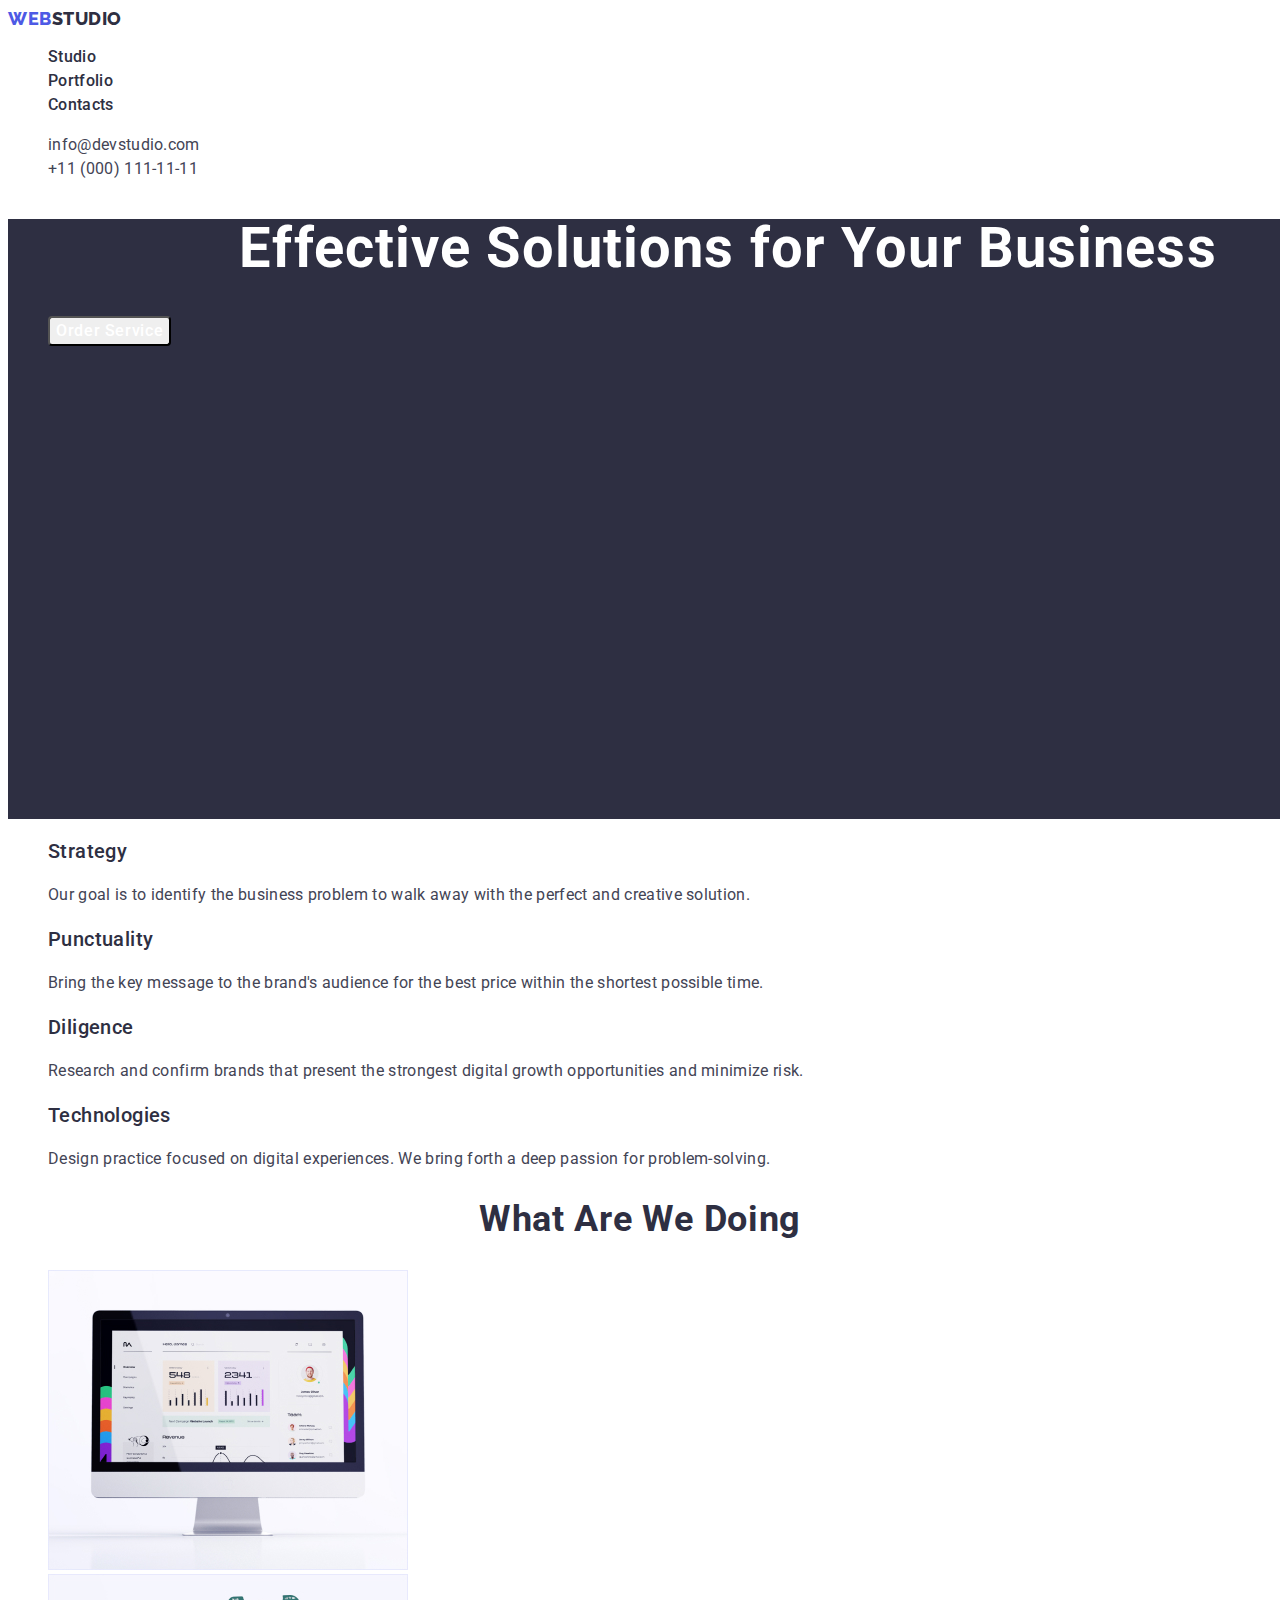
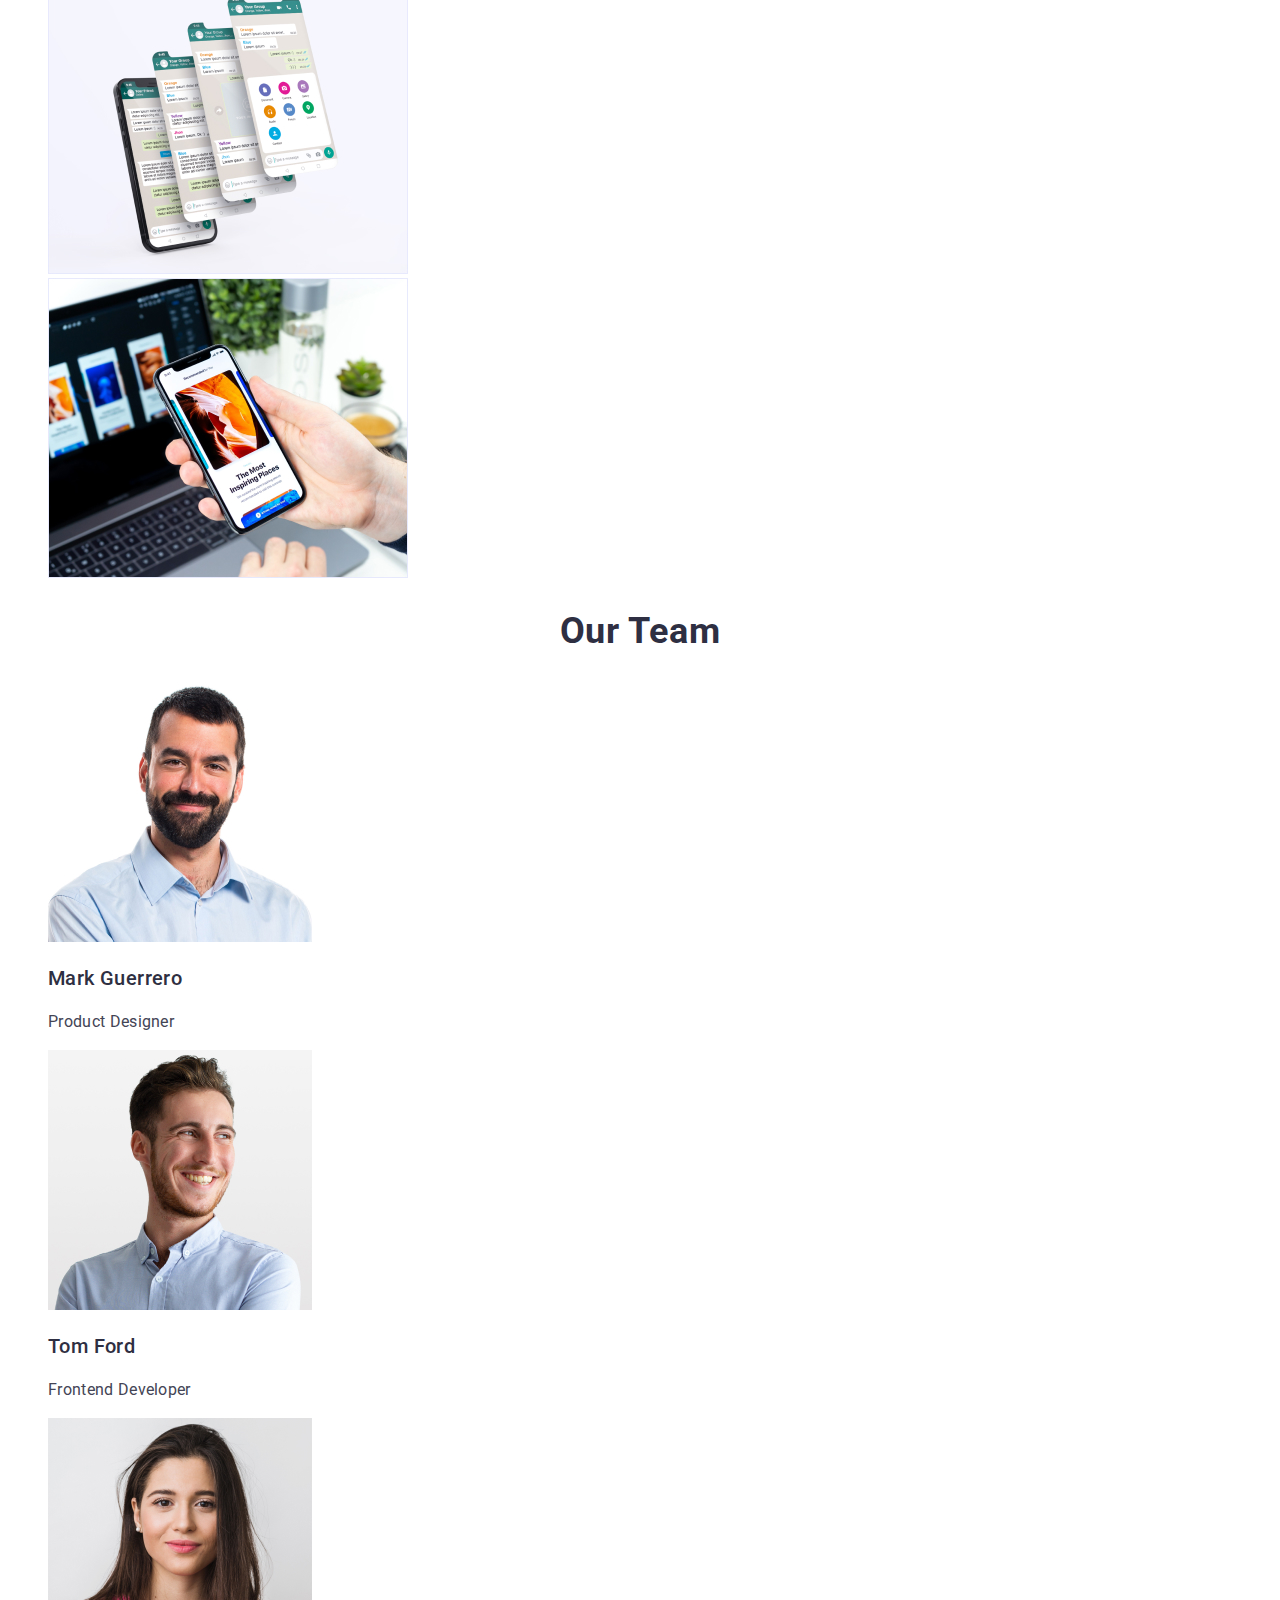
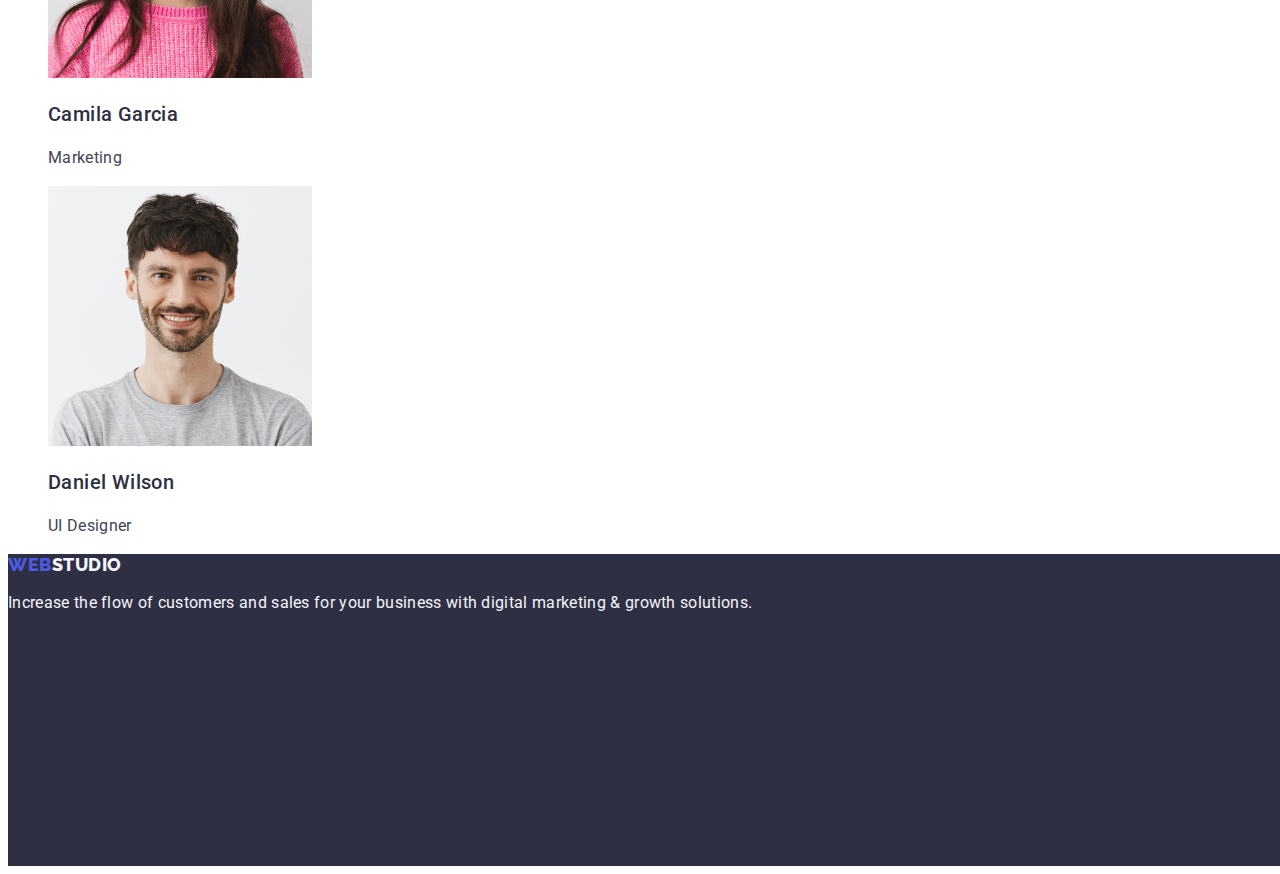
==== index.html @ ba517b58 "fix10" ====
<!DOCTYPE html>
<html lang="en">
  <head>
    <meta charset="UTF-8" />
    <meta http-equiv="X-UA-Compatible" content="IE=edge" />
    <meta name="viewport" content="width=device-width, initial-scale=1.0" />
    <title>Document</title>
    <link rel="preconnect" href="https://fonts.googleapis.com">
    <link rel="preconnect" href="https://fonts.gstatic.com" crossorigin>
    <link href="https://fonts.googleapis.com/css2?family=Raleway:wght@800&family=Roboto:wght@400;500;700;900&display=swap" rel="stylesheet">
    <link rel="stylesheet" href="./css/styles.css">
  </head>
  <body>
    <header class="page-header">
      <nav>
        <a href="./index.html" class="logo link">
          Web<span class="text-logo-header">Studio</span>
        </a>
        <ul class="site-nav list">
          <li><a href="./index.html" class="link">Studio</a></li>
          <li><a href="./portfolio.html" class="link">Portfolio</a></li>
          <li><a href="" class="link">Contacts</a></li>
        </ul>
      </nav>
      <address class="navigation-nav">
        <ul class="list">
          <li>
            <a href="mailto:info@devstudio.com" class="link"
              >info@devstudio.com</a
            >
          </li>
          <li>
            <a class="link" href="tel:+110001111111">+11 (000) 111-11-11</a>
          </li>
        </ul>
      </address>
    </header>
    <main class="subtitles">
      <section  class="hero background-hero-title">
        <h1 class="hero-title">Effective Solutions for Your Business</h1>
        <ul> <li class="list"><button class="button button-text button:hover" type="button"  >Order Service</button></li></ul>
      </section>
      <section class="applications">
        <h2 hidden>Header</h2>
        <ul class="text-paragraph list"><li>
        <h3 class="subtitles">Strategy</h3>
            <p class="text-paragraph">
              Our goal is to identify the business problem to walk away with the
              perfect and creative solution.
            </p>
          </li>
          <li>
        <h3 class="subtitles">Punctuality</h3>
            <p class="text-paragraph">
              Bring the key message to the brand's audience for the best price
              within the shortest possible time.
            </p>
          </li>
        <li>
        <h3 class="subtitles">Diligence</h3>
            <p class="text-paragraph">
              Research and confirm brands that present the strongest digital
              growth opportunities and minimize risk.
            </p>
          </li>
          <li>
        <h3 class="subtitles">Technologies</h3>
            <p class="text-paragraph">
              Design practice focused on digital experiences. We bring forth a
              deep passion for problem-solving.
            </p>
          </li>
        </ul>
      </section>
      <section class="work">
        <h2 class="work-title">What are we doing</h2>
        <ul class="list">
          <li>
            <img 
              src="./images/index/img1.jpg"
              alt="computer monitor"
              width="360"
              height="300"
            />
          </li>
          <li>
            <img src="./images/index/img2.jpg" alt="phone" width="360" height="300" />
          </li>
          <li>
            <img
              src="./images/index/img3.jpg"
              alt="interaction of the phone with the computer"
              width="360"
              height="300"
            />
          </li>
        </ul>
      </section>
      <section class="time">
        <h2 class="time-title">Our Team</h2>
        <ul class="list">
          <li>
            <img src="./images/index/img4.jpg" alt="Mark Guerrero" width="264" height="260" />
            <h3 class="subtitles">Mark Guerrero</h3>
            <p class="text-paragraph">Product Designer</p>
          </li>
          <li>
            <img src="./images/index/img5.jpg" alt="Tom Ford" width="264" height="260" />
            <h3 class="subtitles">Tom Ford</h3>
            <p class="text-paragraph">Frontend Developer</p>
          </li>
          <li>
            <img src="./images/index/img6.jpg" alt="Camila Garcia" width="264" height="260" />
            <h3 class="subtitles">Camila Garcia</h3>
            <p class="text-paragraph" >Marketing</p>
          </li>
          <li>
            <img src="./images/index/img7.jpg" alt="Daniel Wilson" width="264" height="260" />
            <h3 class="subtitles">Daniel Wilson</h3>
            <p class="text-paragraph">UI Designer</p>
          </li>
        </ul>
      </section>
    </main>
    <footer class="text-footer background-footer">
      <a href="./index.html" class="logo link">
        Web<span  class="text-logo-footer">Studio</span>
      </a>
          <p class="text-paragraph" >
            Increase the flow of customers and
            sales for your business with digital
            marketing & growth solutions.
          </p>
    </footer>
  </body>
</html>
---- css/styles.css ----
:root {
  --color-NAVYBLU: #2e2f42;
  --color-IRIS: #4d5ae5;
  --color-SLATE: #434455;
  --color-Cloud: #f4f4fd;
  --color-WHITE: #ffffff;
  --color-OCEAN: #404bbf;
  --color-background: #ffffff;
  --color-background-hero: #2e2f42;
}
body {
  font-family: "Roboto", sans-serif;
  color: var(--color-SLATE);
  background-color: var(--color-background);
}
.list {
  list-style: none;
}
/*Шапка сайту*/

.logo {
  text-decoration: none;
  color: var(--color-IRIS);
  font-family: "Raleway", sans-serif;
  font-style: normal;
  font-weight: 800;
  font-size: 18px;
  line-height: 1.17;
  letter-spacing: 0.03em;
  text-transform: uppercase;
}
.text-logo-header {
  color: var(--color-NAVYBLU);
}
.site-nav .link {
  text-decoration: none;
  color: var(--color-NAVYBLU);
  font-style: normal;
  font-weight: 500;
  font-size: 16px;
  line-height: 1.5;
  letter-spacing: 0.02em;
}
.link {
  text-decoration: none;
  font-style: normal;
}
.site-nav .link:hover,
.site-nav .link:focus {
  color: var(--color-OCEAN);
  text-decoration: none;
  font-style: normal;
}

.navigation-nav .link {
  text-decoration: none;
  font-style: normal;
  color: var(--color-SLATE);
  font-weight: 400;
  font-size: 16px;
  line-height: 1.5;
  letter-spacing: 0.02em;

}
.navigation-nav .link:hover,
.navigation-nav .link:focus {
  color: var(--color-OCEAN);
  text-decoration: none;
  font-style: normal;
}

/*Секції*/
.hero-title {
  text-align: center;
  font-style: normal;
  font-weight: 700;
  font-size: 56px;
  line-height: 1.07;
  color: var(--color-WHITE);
  letter-spacing: 0.02em;
}
.background-hero-title {
  background-color: var(--color-background-hero);
  width: 1440px;
  height: 600px;
  left: 162px;
  top: 98px;
}
.button {
  font-family: "Roboto", sans-serif;
  font-weight: 500;
  font-size: 16px;
  line-height: 1.5;
  letter-spacing: 0.04em;
  cursor: var(--color-WHITE);
  border-radius: 4px;
  cursor: pointer;
  
}
.button:hover {
  background-color: var(--color-OCEAN);
}

.button-text {
  font-style: normal;
  font-weight: 500;
  font-size: 16px;
  line-height: 1.5;
  color: var(--color-WHITE);
  letter-spacing: 0.04em;
}
.button-pageone {
  font-family: "Roboto", sans-serif;
  background-color: var(--color-Cloud);
  border-radius: 4px;
  cursor: pointer;
}
.button-pageone1 {
  background-color: var(--color-Cloud);
  border-radius: 4px;
  width: 69px;
  height: 48px;
  letter-spacing: 0.04em;
}
.button-pageone2 {
  background-color: var(--color-Cloud);
  border-radius: 4px;
  width: 116px;
  height: 48px;
  letter-spacing: 0.04em;
}
.button-pageone3 {
  background-color: var(--color-Cloud);
  border-radius: 4px;
  width: 78px;
  height: 48px;
  letter-spacing: 0.04em;
}
.button-pageone4 {
  background-color: var(--color-Cloud);
  border-radius: 4px;
  width: 101px;
  height: 48px;
  letter-spacing: 0.04em;
}
.button-pageone5 {
  background-color: var(--color-Cloud);
  border-radius: 4px;
  width: 126px;
  height: 48px;
  letter-spacing: 0.04em;
}

.button-text-pageone {
  font-style: normal;
  font-weight: 500;
  font-size: 16px;
  line-height: 1.5;
  color: var(--color-IRIS);
}
.button-text-pageone:hover {
  color: var(--color-WHITE);
}
.button-pageone:hover {
  background-color: var(--color-OCEAN);
}
.work-title,
.time-title {
  font-style: normal;
  font-weight: 700;
  font-size: 36px;
  line-height: 1.11;
  color: var(--color-NAVYBLU);
  letter-spacing: 0.02em;
  text-transform: capitalize;
  text-align: center;
}

.title {
  font-weight: 500;
  font-size: 20px;
  line-height: 1.2;
  letter-spacing: 0.02em;
  color: var(--color-NAVYBLU);
}
.subtitles h3 {
  font-style: normal;
  font-weight: 500;
  font-size: 20px;
  line-height: 1.2;
  color: var(--color-NAVYBLU);
  letter-spacing: 0.02em;
}
.text-paragraph {
  font-style: normal;
  font-weight: 400;
  font-size: 16px;
  line-height: 1.5;
  color: var(--color-SLATE);
  letter-spacing: 0.02em;
}
/*footer*/
.text-footer p {
  font-style: normal;
  font-weight: 400;
  font-size: 16px;
  line-height: 1.5;
  color: var(--color-Cloud);
}
.background-footer {
  width: 1440px;
  height: 312px;
  left: 0px;
  top: 2280px;
  background-color: var(--color-background-hero);
}
.text-logo-footer {
  color: var(--color-Cloud);
}
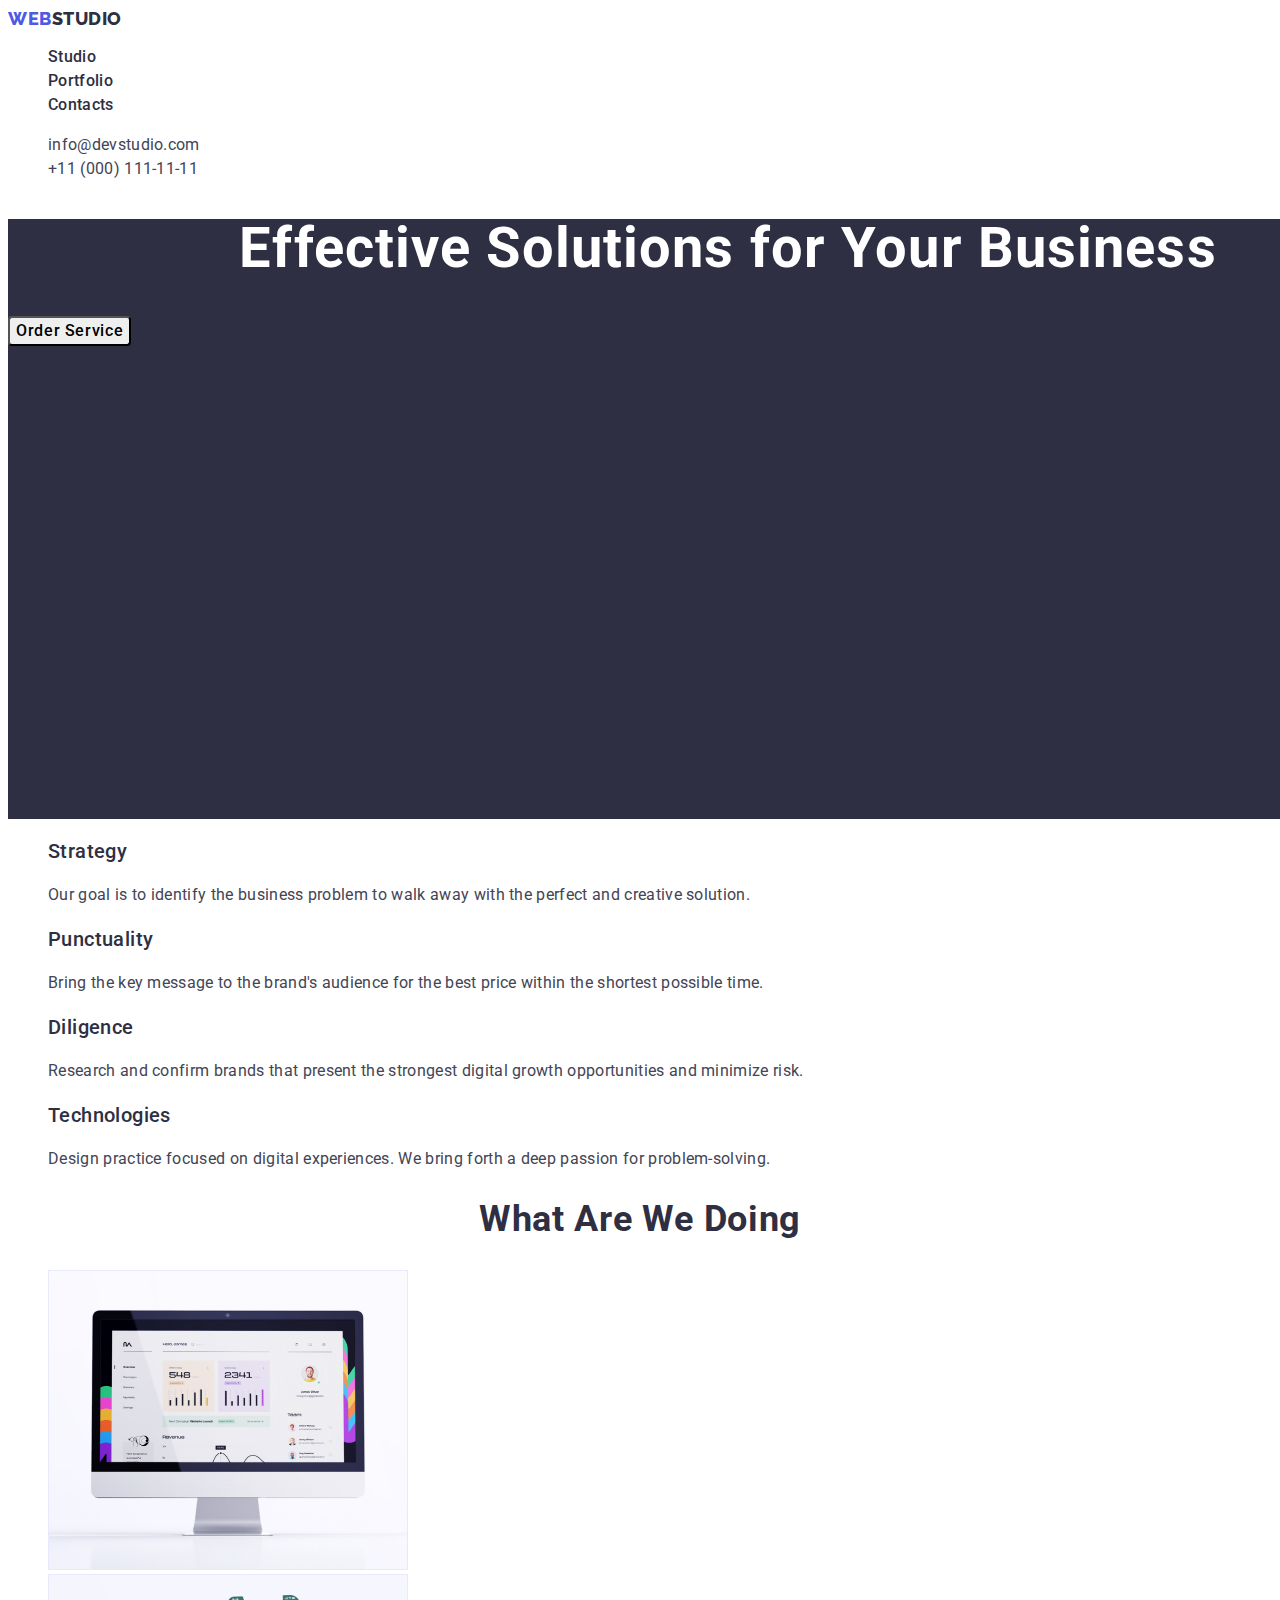
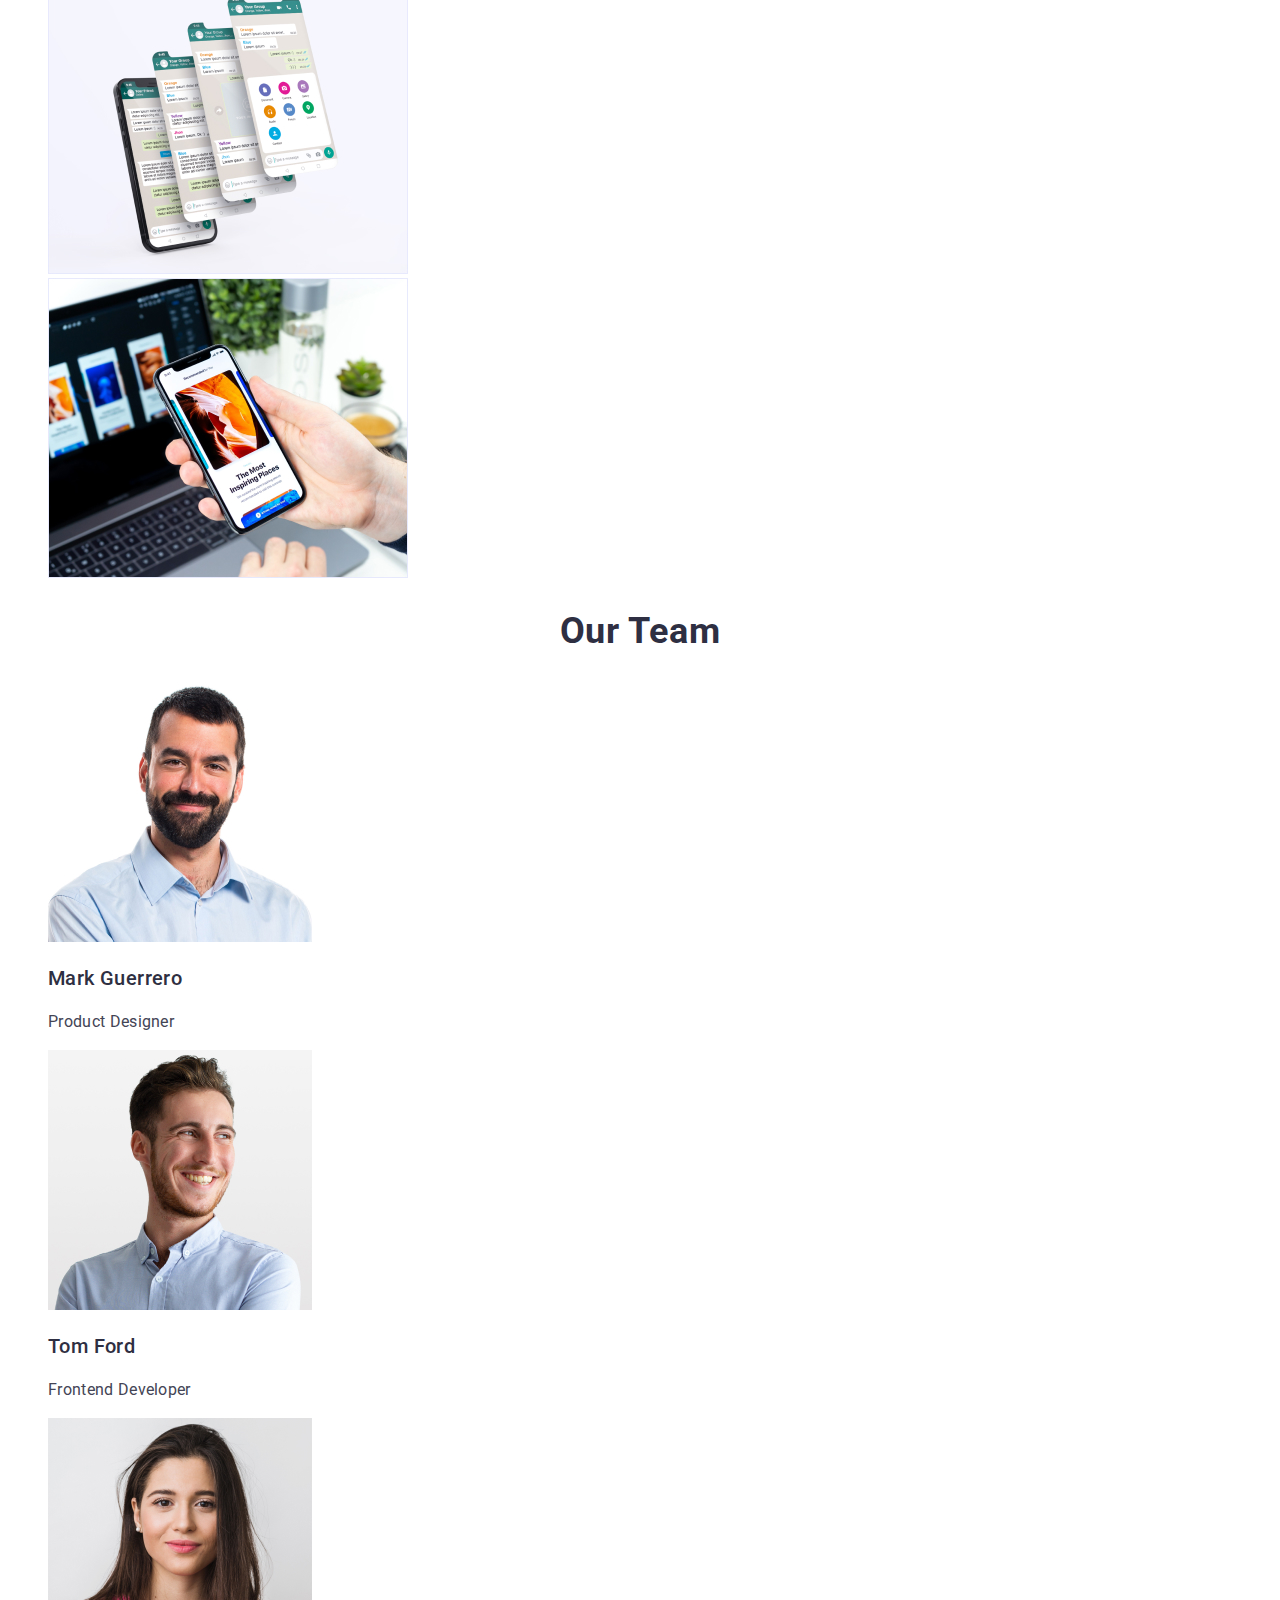
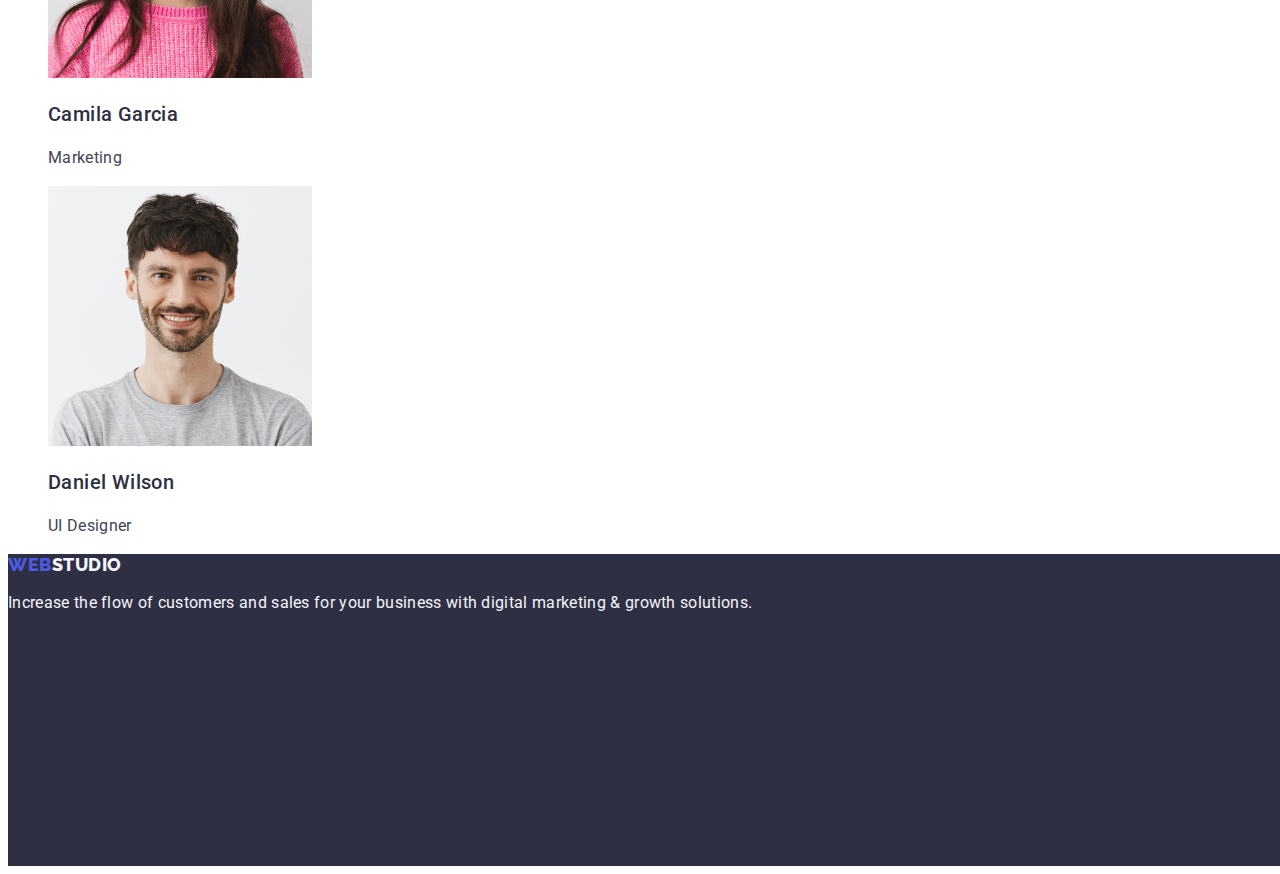
==== commit aa4e976b: "button2" ====
--- a/index.html
+++ b/index.html
@@ -38,10 +38,10 @@
     <main class="subtitles">
       <section  class="hero background-hero-title">
         <h1 class="hero-title">Effective Solutions for Your Business</h1>
-        <ul> <li class="list"><button class="button button-text button:hover" type="button"  >Order Service</button></li></ul>
+        <button type="button" class="button"> Order Service</button>
       </section>
-      <section class="applications">
-        <h2 hidden>Header</h2>
+      <section>
+        <h2 hidden class="strategy">Header</h2>
         <ul class="text-paragraph list"><li>
         <h3 class="subtitles">Strategy</h3>
             <p class="text-paragraph">
--- a/css/styles.css
+++ b/css/styles.css
@@ -15,6 +15,7 @@
 }
 .list {
   list-style: none;
+  font-style: normal;
 }
 /*Шапка сайту*/
 
@@ -52,7 +53,7 @@
   font-style: normal;
 }
 
-.navigation-nav .link {
+.navigation-nav a.link {
   text-decoration: none;
   font-style: normal;
   color: var(--color-SLATE);
@@ -62,8 +63,8 @@
   letter-spacing: 0.02em;
 
 }
-.navigation-nav .link:hover,
-.navigation-nav .link:focus {
+.navigation-nav a.link:hover,
+.navigation-nav a.link:focus {
   color: var(--color-OCEAN);
   text-decoration: none;
   font-style: normal;
@@ -95,7 +96,7 @@
   cursor: var(--color-WHITE);
   border-radius: 4px;
   cursor: pointer;
-  
+
 }
 .button:hover {
   background-color: var(--color-OCEAN);
@@ -109,7 +110,7 @@
   color: var(--color-WHITE);
   letter-spacing: 0.04em;
 }
-.button-pageone {
+.button-pageone{
   font-family: "Roboto", sans-serif;
   background-color: var(--color-Cloud);
   border-radius: 4px;
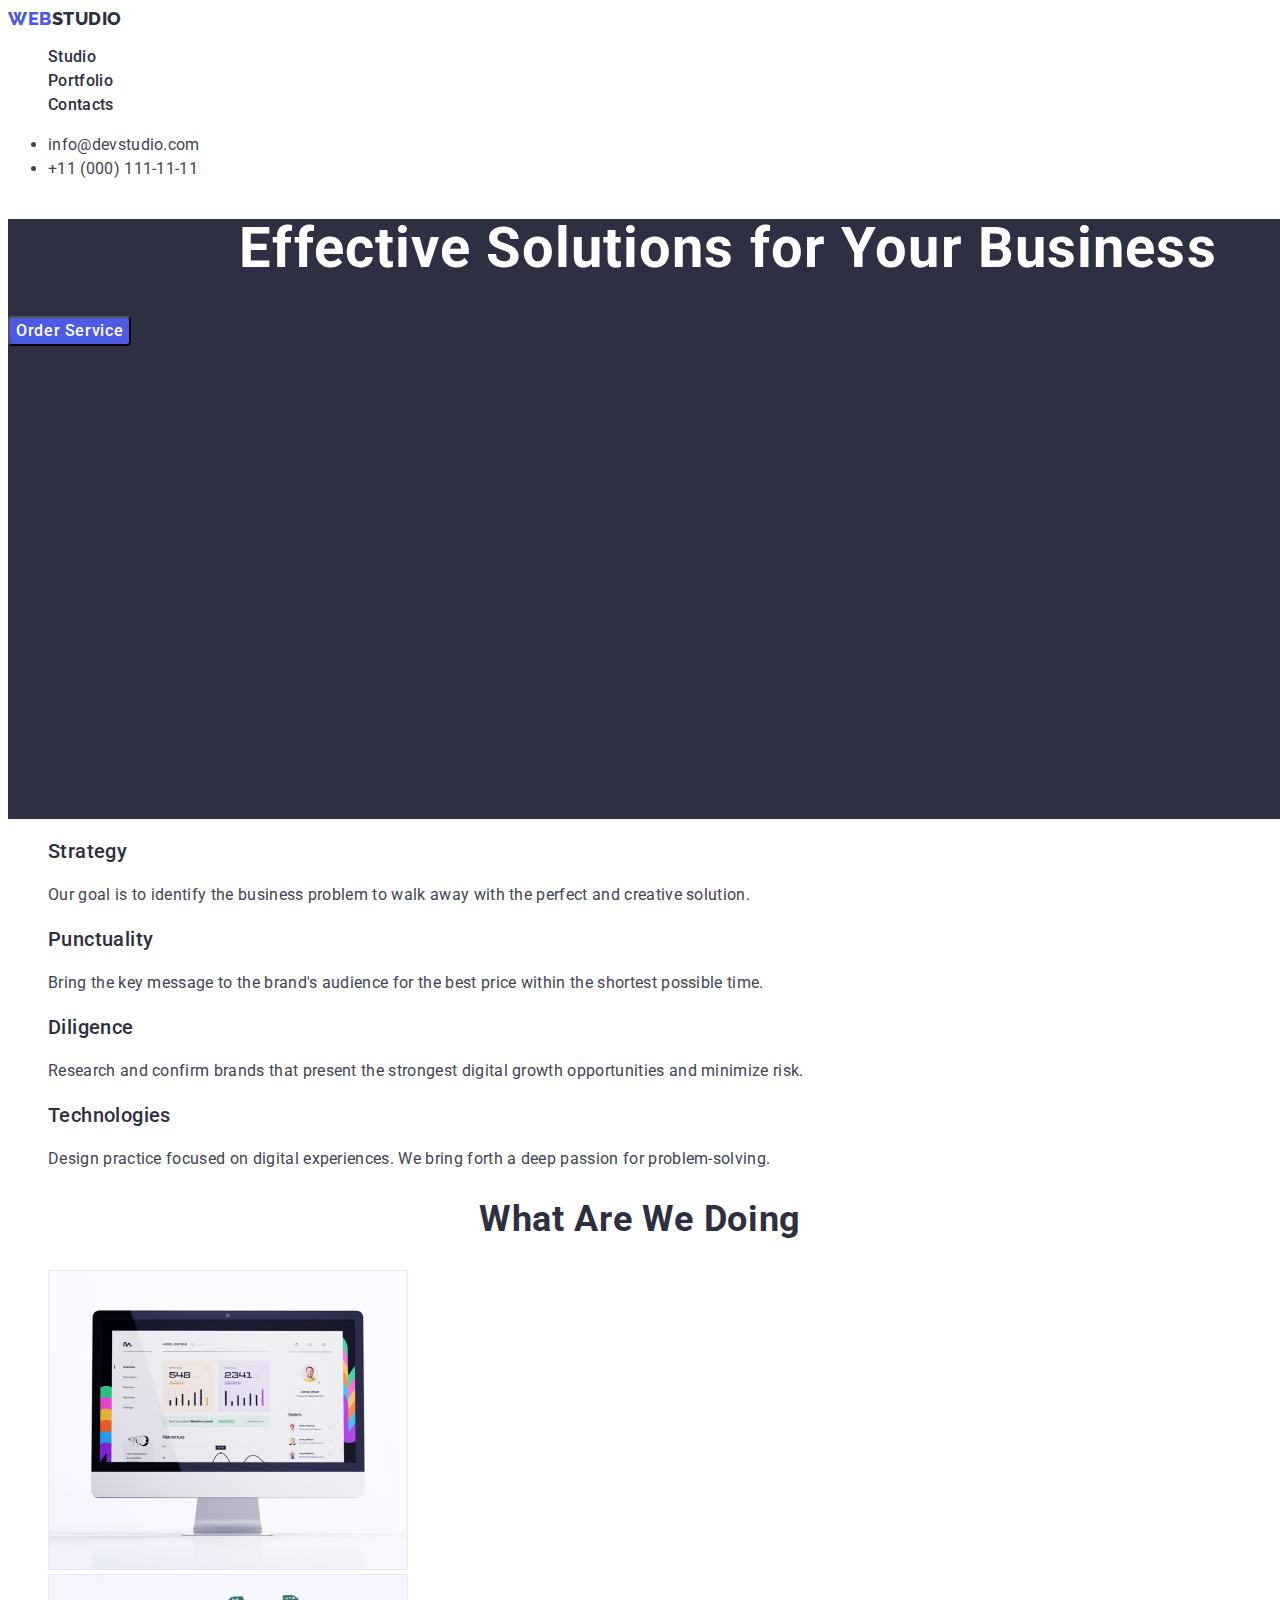
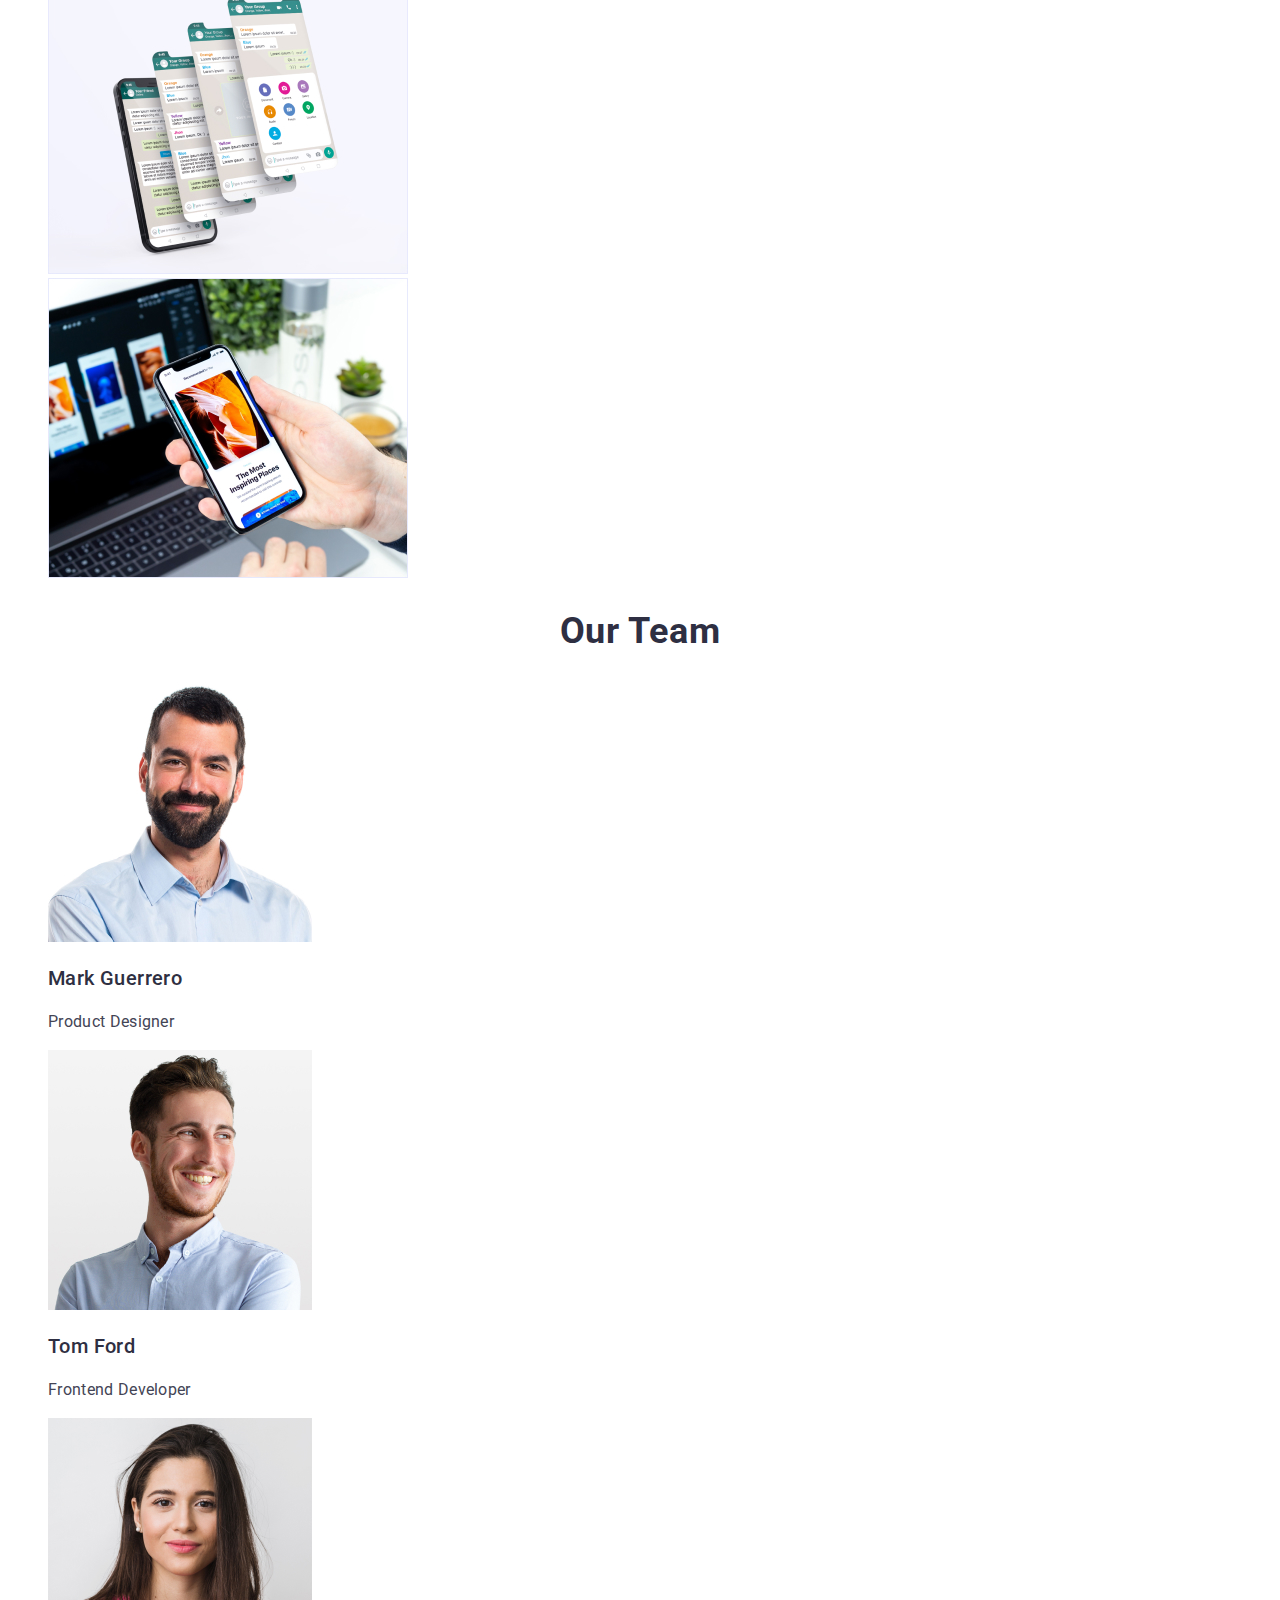
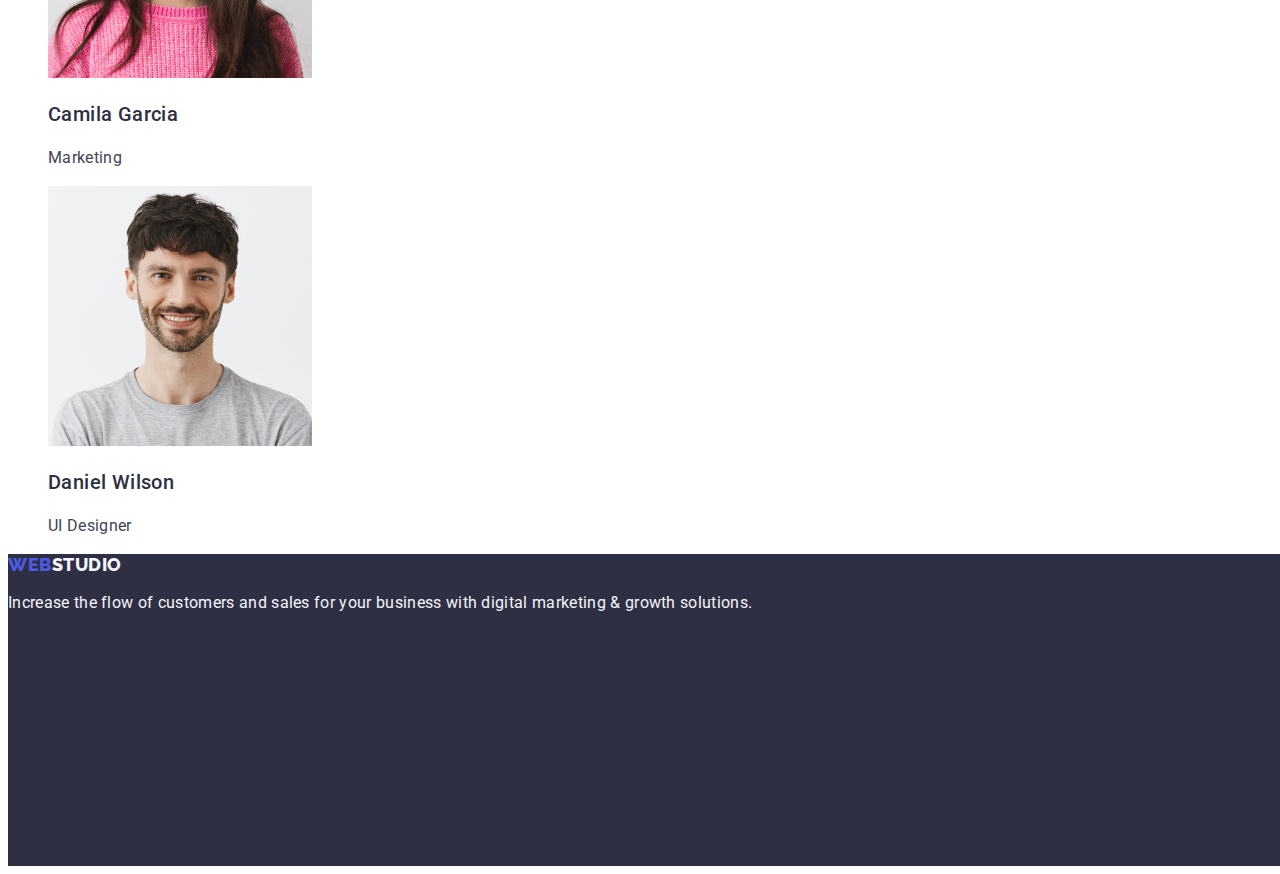
==== commit dfe9c024: "fix" ====
--- a/index.html
+++ b/index.html
@@ -23,7 +23,7 @@
         </ul>
       </nav>
       <address class="navigation-nav">
-        <ul class="list">
+        <ul class="list-none">
           <li>
             <a href="mailto:info@devstudio.com" class="link"
               >info@devstudio.com</a
@@ -38,7 +38,7 @@
     <main class="subtitles">
       <section  class="hero background-hero-title">
         <h1 class="hero-title">Effective Solutions for Your Business</h1>
-        <button type="button" class="button"> Order Service</button>
+        <button type="button" class="hero-button"> Order Service</button>
       </section>
       <section>
         <h2 hidden class="strategy">Header</h2>
--- a/css/styles.css
+++ b/css/styles.css
@@ -44,30 +44,32 @@
 }
 .link {
   text-decoration: none;
-  font-style: normal;
+  font-style: normal
+ 
 }
 .site-nav .link:hover,
 .site-nav .link:focus {
   color: var(--color-OCEAN);
   text-decoration: none;
-  font-style: normal;
-}
-
-.navigation-nav a.link {
-  text-decoration: none;
-  font-style: normal;
+  font-style: normal
+
+}
+
+.navigation-nav .link {
+  text-decoration: none;
   color: var(--color-SLATE);
   font-weight: 400;
   font-size: 16px;
   line-height: 1.5;
   letter-spacing: 0.02em;
-
-}
-.navigation-nav a.link:hover,
-.navigation-nav a.link:focus {
+  font-style: normal
+
+}
+.navigation-nav .link:hover,
+.navigation-nav .link:focus {
   color: var(--color-OCEAN);
   text-decoration: none;
-  font-style: normal;
+  font-style: normal
 }
 
 /*Секції*/
@@ -87,82 +89,105 @@
   left: 162px;
   top: 98px;
 }
-.button {
-  font-family: "Roboto", sans-serif;
-  font-weight: 500;
-  font-size: 16px;
-  line-height: 1.5;
-  letter-spacing: 0.04em;
-  cursor: var(--color-WHITE);
-  border-radius: 4px;
-  cursor: pointer;
-
-}
-.button:hover {
+.hero-button{
+  font-family: "Roboto", sans-serif;
+  font-weight: 500;
+  font-size: 16px;
+  line-height: 1.5;
+  letter-spacing: 0.04em;
+  cursor: var(--color-WHITE);
+  border-radius: 4px;
+  cursor: pointer;
+  color: var(--color-WHITE);
+  background-color:var(--color-IRIS);
+
+}
+.hero-button:hover {
   background-color: var(--color-OCEAN);
-}
-
-.button-text {
-  font-style: normal;
-  font-weight: 500;
-  font-size: 16px;
-  line-height: 1.5;
+ 
+}
+.button{
+  font-family: "Roboto", sans-serif;
+  font-weight: 500;
+  font-size: 16px;
+  line-height: 1.5;
+  letter-spacing: 0.04em;
+  cursor: var(--color-WHITE);
+  border-radius: 4px;
+  cursor: pointer;
+  color: var(--color-IRIS);
+  background-color: var(--color-Cloud);
+  cursor: pointer;
+}
+
+.button-pageone2 {
+  font-family: "Roboto", sans-serif;
+  width: 116px;
+  font-size: 16px;
+  height: 48px;
+  line-height: 1.5;
+  letter-spacing: 0.04em;
+  cursor: var(--color-WHITE);
+  border-radius: 4px;
+  cursor: pointer;
+  color: var(--color-IRIS);
+  background-color: var(--color-Cloud);
+  cursor: pointer;
+  
+}
+.button-pageone3 {
+  font-family: "Roboto", sans-serif;
+  width: 78px;
+  height: 48px;
+  font-size: 16px;
+  letter-spacing: 0.04em;
+  cursor: var(--color-WHITE);
+  border-radius: 4px;
+  cursor: pointer;
+  color: var(--color-IRIS);
+  background-color: var(--color-Cloud);
+  cursor: pointer;
+}
+.button-pageone4 {
+  font-family: "Roboto", sans-serif;
+  width: 101px;
+  height: 48px;
+  font-size: 16px;
+  letter-spacing: 0.04em;
+  cursor: var(--color-WHITE);
+  border-radius: 4px;
+  cursor: pointer;
+  color: var(--color-IRIS);
+  background-color: var(--color-Cloud);
+  cursor: pointer;
+}
+.button-pageone5 {
+  font-family: "Roboto", sans-serif;
+  width: 126px;
+  height: 48px;
+  font-size: 16px;
+  letter-spacing: 0.04em;
+  cursor: var(--color-WHITE);
+  border-radius: 4px;
+  cursor: pointer;
+  color: var(--color-IRIS);
+  background-color: var(--color-Cloud);
+  cursor: pointer;
+}
+
+.button:hover,
+.button-pageone2:hover,
+.button-pageone3:hover,
+.button-pageone4:hover,
+.button-pageone5:hover{
   color: var(--color-WHITE);
-  letter-spacing: 0.04em;
-}
-.button-pageone{
-  font-family: "Roboto", sans-serif;
-  background-color: var(--color-Cloud);
-  border-radius: 4px;
-  cursor: pointer;
-}
-.button-pageone1 {
-  background-color: var(--color-Cloud);
-  border-radius: 4px;
-  width: 69px;
-  height: 48px;
-  letter-spacing: 0.04em;
-}
-.button-pageone2 {
-  background-color: var(--color-Cloud);
-  border-radius: 4px;
-  width: 116px;
-  height: 48px;
-  letter-spacing: 0.04em;
-}
-.button-pageone3 {
-  background-color: var(--color-Cloud);
-  border-radius: 4px;
-  width: 78px;
-  height: 48px;
-  letter-spacing: 0.04em;
-}
-.button-pageone4 {
-  background-color: var(--color-Cloud);
-  border-radius: 4px;
-  width: 101px;
-  height: 48px;
-  letter-spacing: 0.04em;
-}
-.button-pageone5 {
-  background-color: var(--color-Cloud);
-  border-radius: 4px;
-  width: 126px;
-  height: 48px;
-  letter-spacing: 0.04em;
-}
-
-.button-text-pageone {
-  font-style: normal;
-  font-weight: 500;
-  font-size: 16px;
-  line-height: 1.5;
-  color: var(--color-IRIS);
-}
-.button-text-pageone:hover {
-  color: var(--color-WHITE);
-}
-.button-pageone:hover {
+}
+.button:hover,
+.button-pageone2:hover,
+.button-pageone3:hover,
+.button-pageone4:hover,
+.button-pageone5:hover
+{
   background-color: var(--color-OCEAN);
 }
 .work-title,
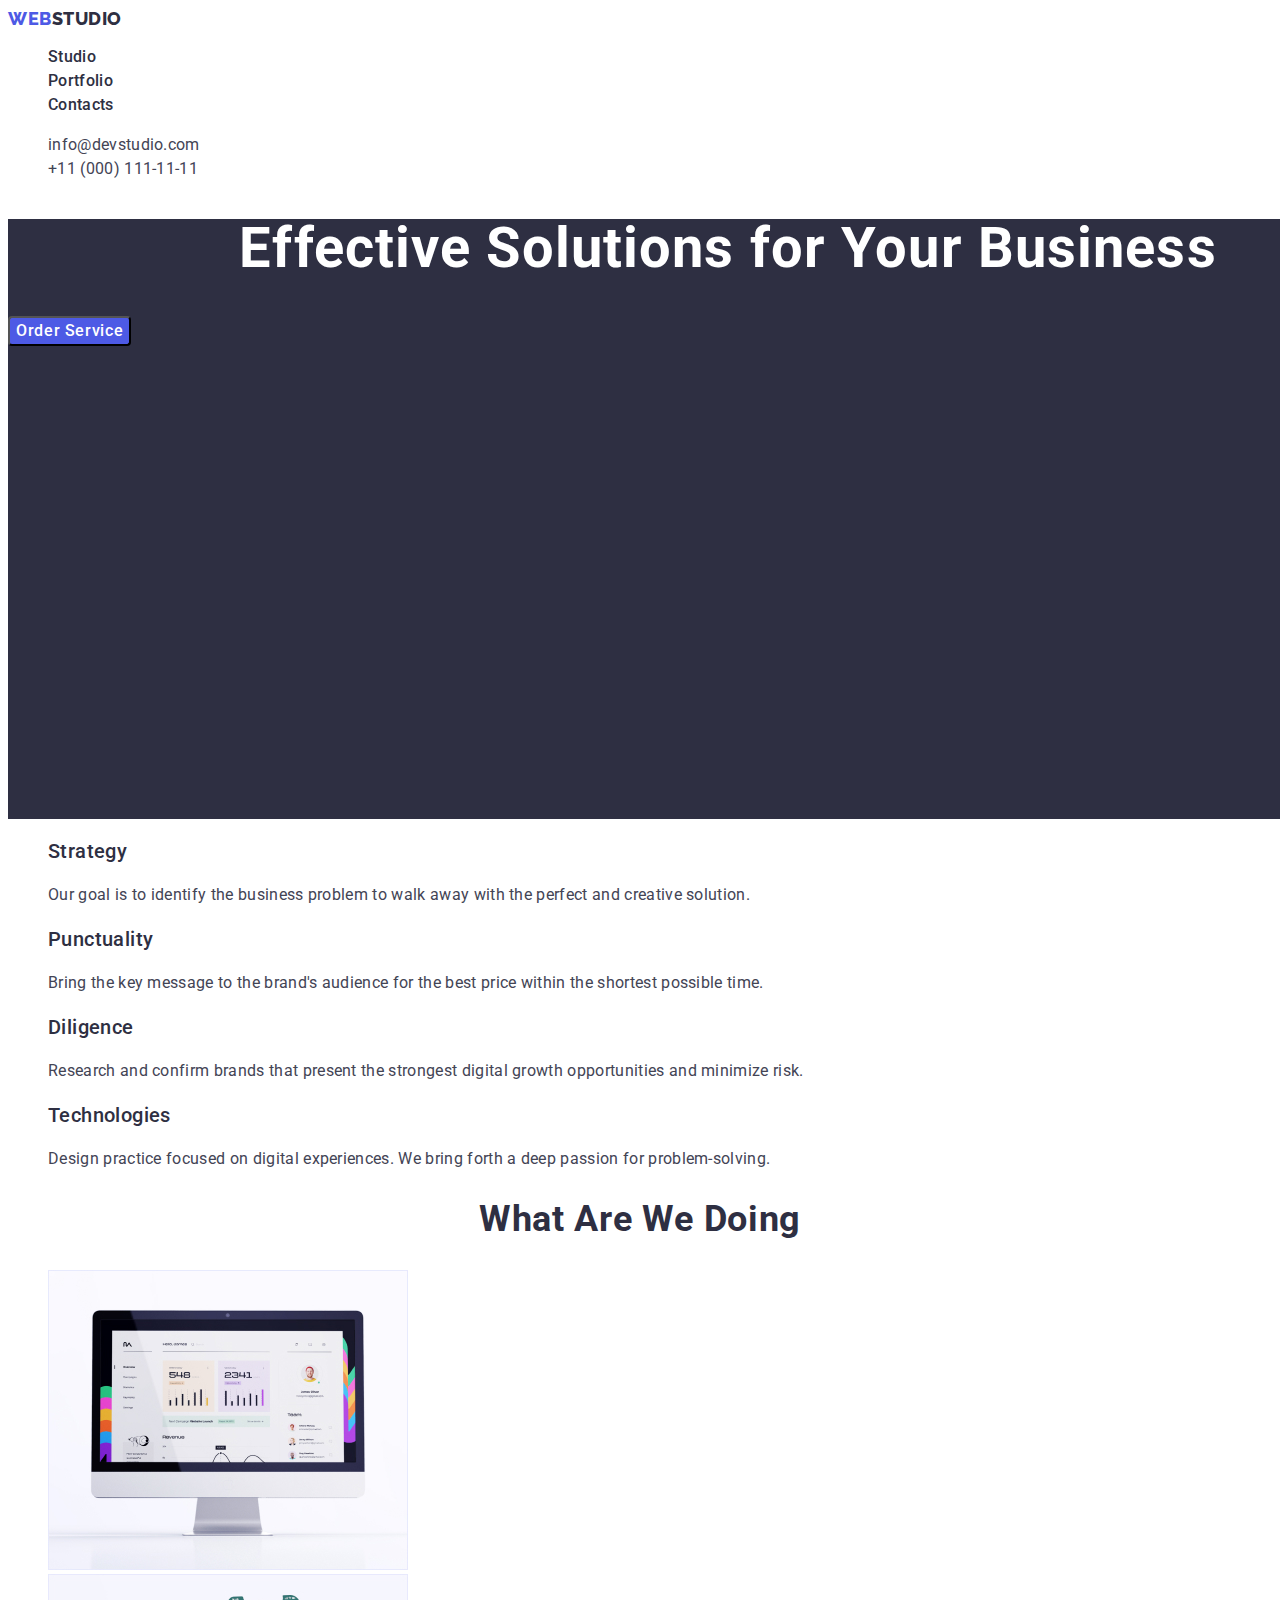
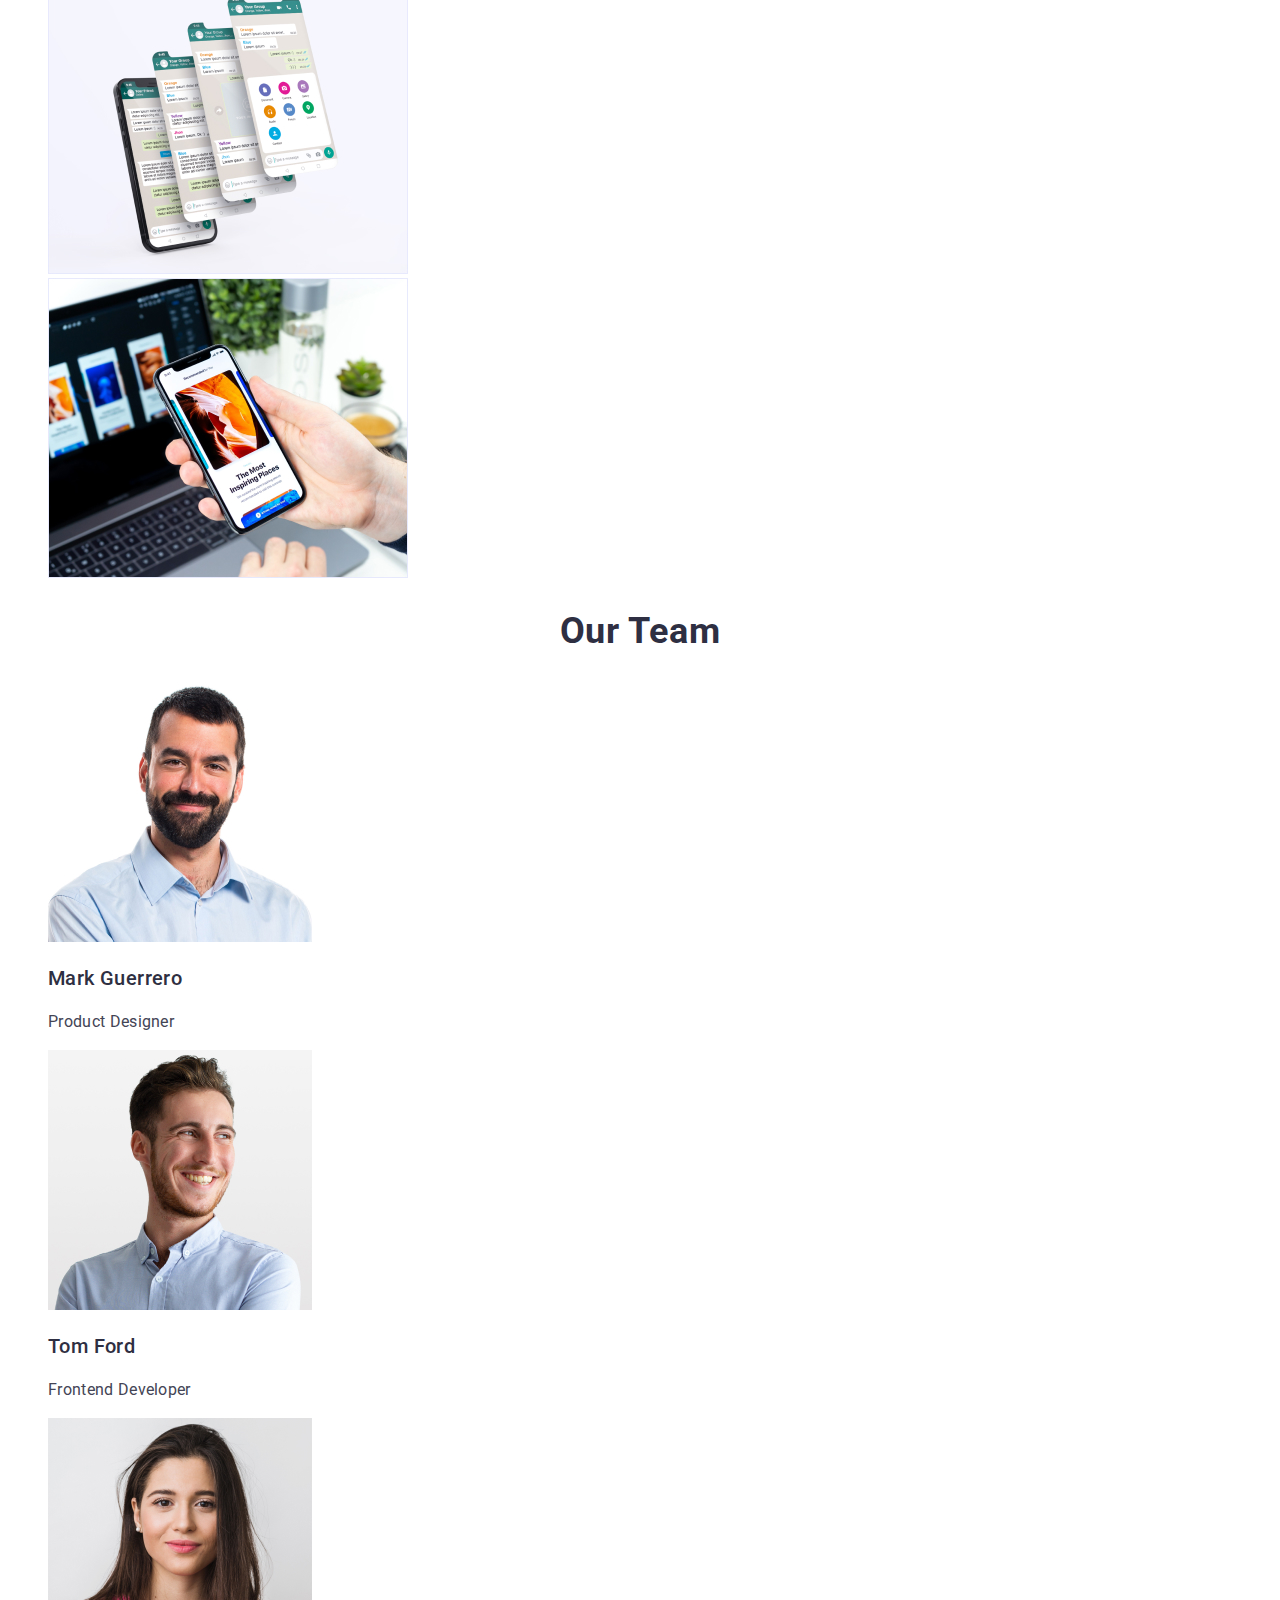
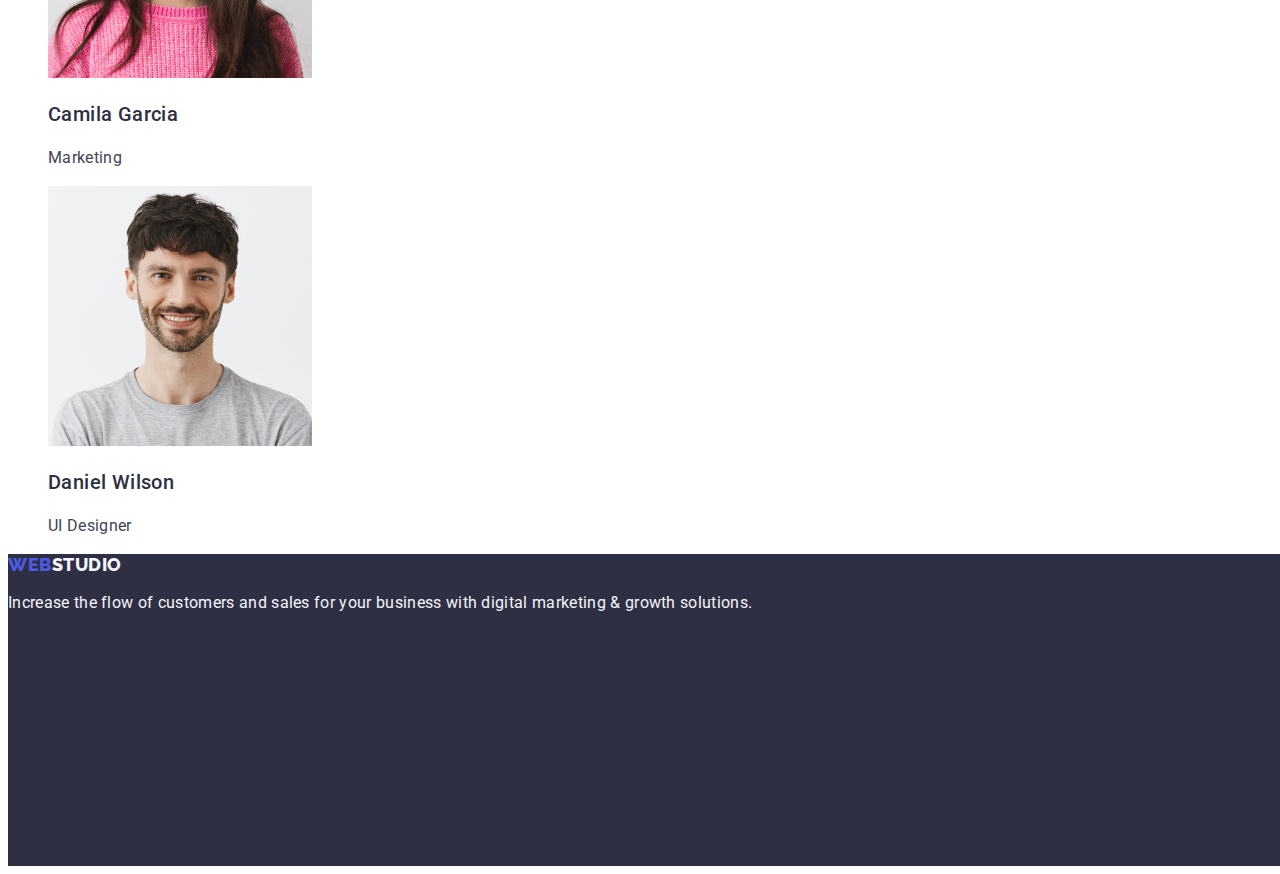
==== commit dd88cf3b: "fix" ====
--- a/index.html
+++ b/index.html
@@ -23,7 +23,7 @@
         </ul>
       </nav>
       <address class="navigation-nav">
-        <ul class="list-none">
+        <ul class="list">
           <li>
             <a href="mailto:info@devstudio.com" class="link"
               >info@devstudio.com</a
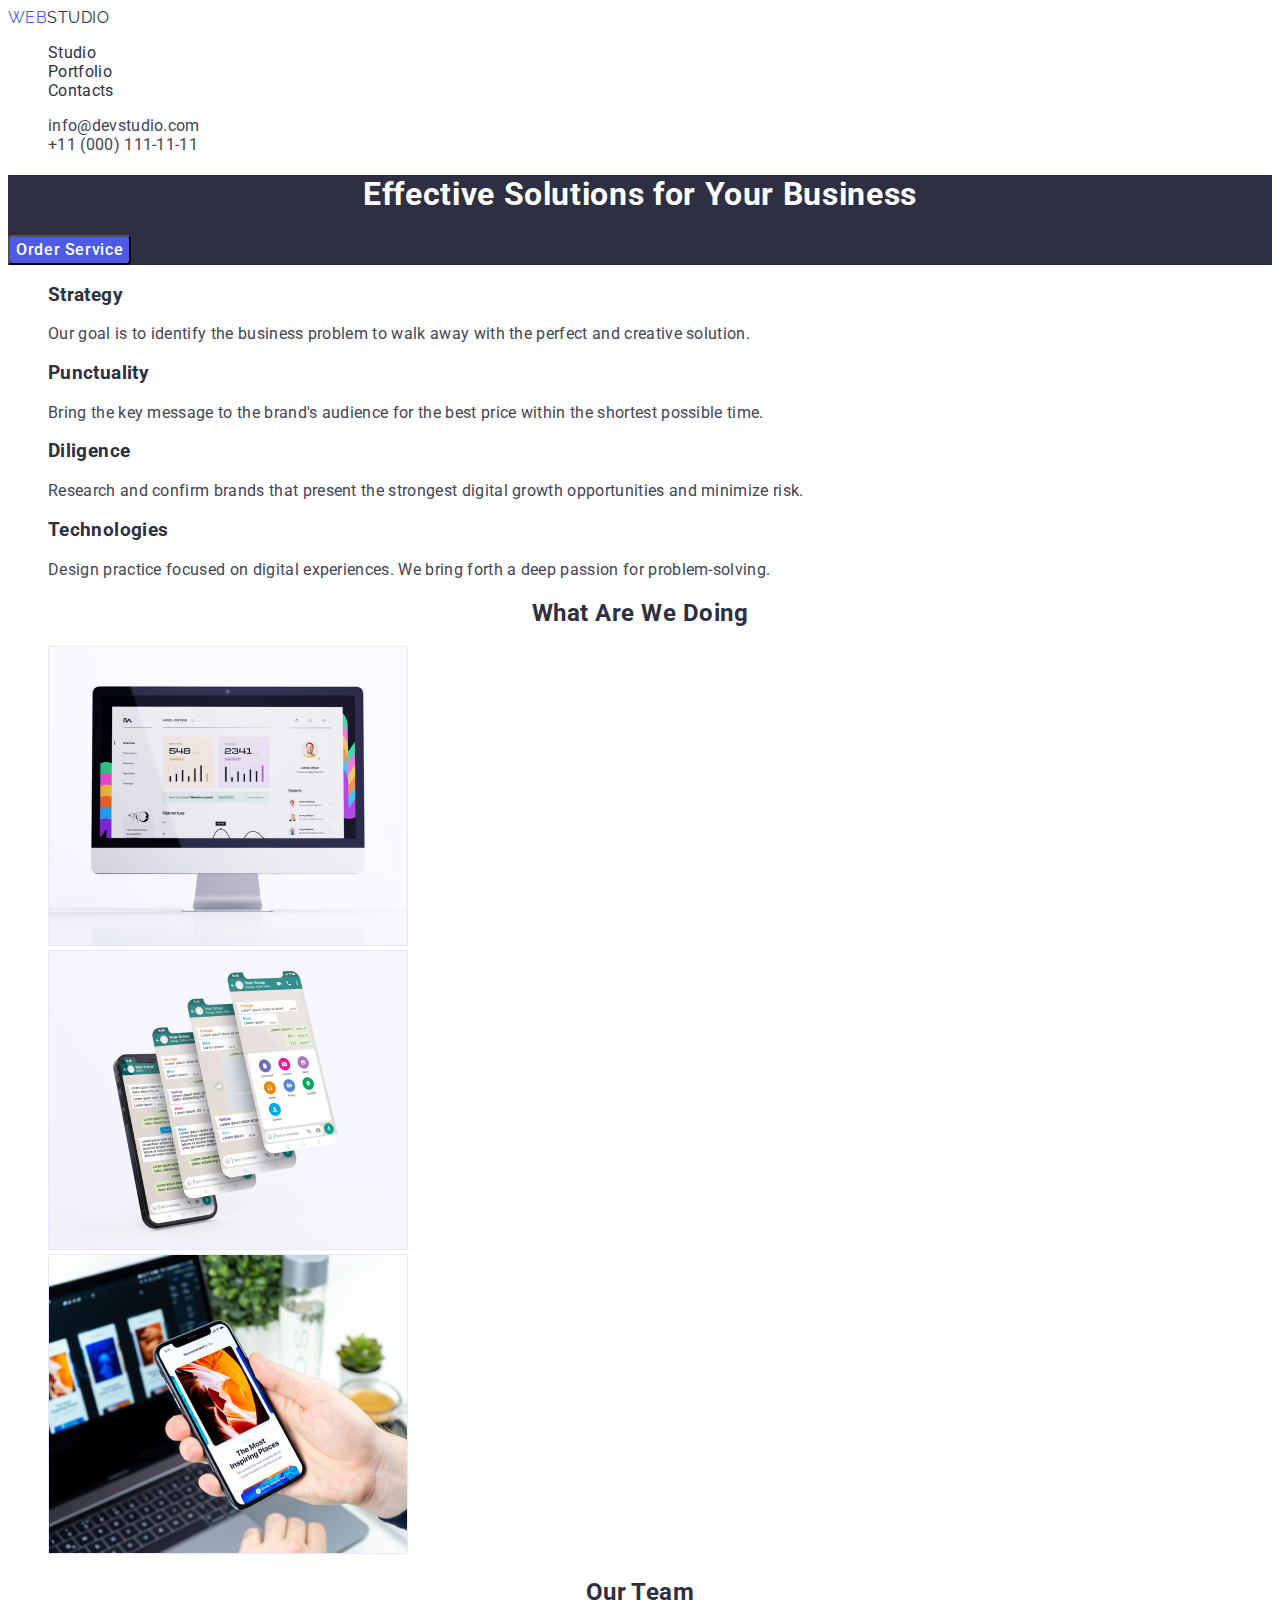
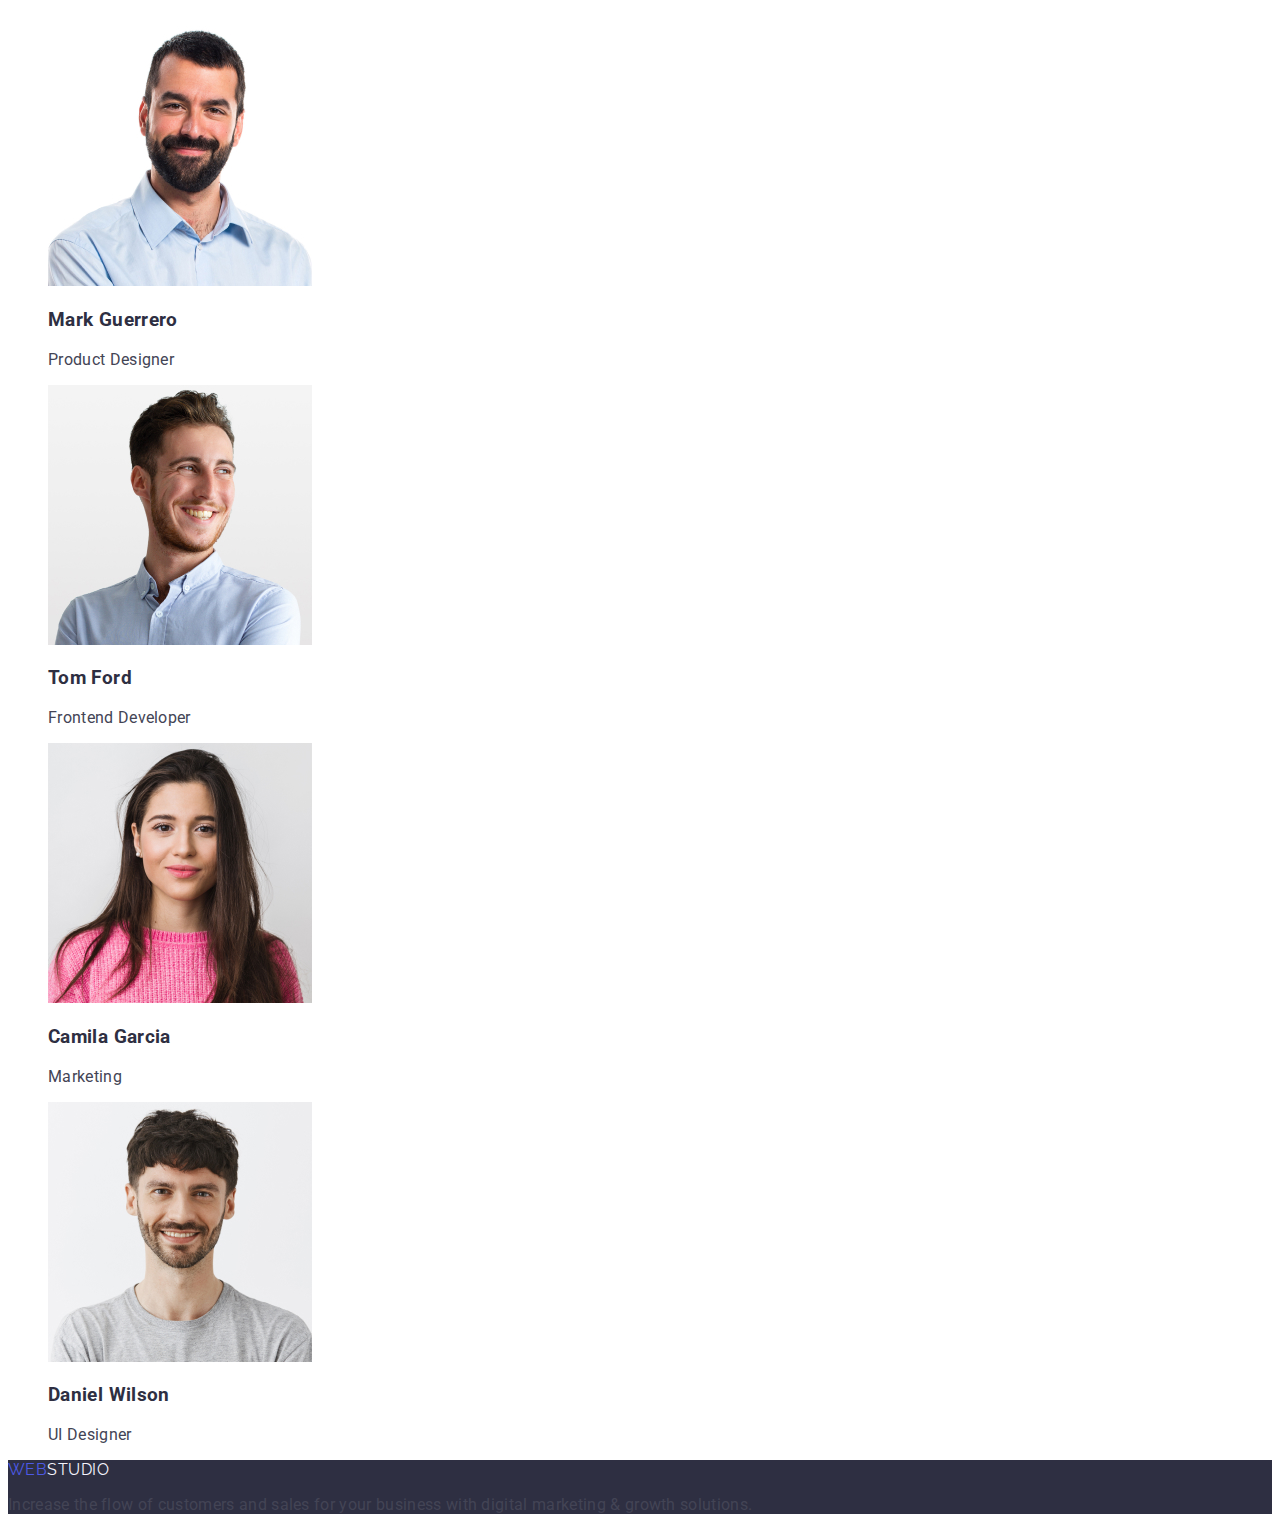
==== commit 6f3b25cb: "mentor" ====
--- a/index.html
+++ b/index.html
@@ -122,7 +122,7 @@
         </ul>
       </section>
     </main>
-    <footer class="text-footer background-footer">
+    <footer class="background-footer">
       <a href="./index.html" class="logo link">
         Web<span  class="text-logo-footer">Studio</span>
       </a>
--- a/css/styles.css
+++ b/css/styles.css
@@ -24,9 +24,6 @@
   color: var(--color-IRIS);
   font-family: "Raleway", sans-serif;
   font-style: normal;
-  font-weight: 800;
-  font-size: 18px;
-  line-height: 1.17;
   letter-spacing: 0.03em;
   text-transform: uppercase;
 }
@@ -37,9 +34,6 @@
   text-decoration: none;
   color: var(--color-NAVYBLU);
   font-style: normal;
-  font-weight: 500;
-  font-size: 16px;
-  line-height: 1.5;
   letter-spacing: 0.02em;
 }
 .link {
@@ -58,36 +52,29 @@
 .navigation-nav .link {
   text-decoration: none;
   color: var(--color-SLATE);
-  font-weight: 400;
-  font-size: 16px;
-  line-height: 1.5;
-  letter-spacing: 0.02em;
-  font-style: normal
-
-}
+  letter-spacing: 0.02em;
+  font-style: normal
+}
+
 .navigation-nav .link:hover,
-.navigation-nav .link:focus {
-  color: var(--color-OCEAN);
-  text-decoration: none;
-  font-style: normal
-}
-
+.navigation-nav .link:focus{
+  color:var(--color-OCEAN);
+  text-decoration: none;
+  font-style: normal
+}
+.navigation-nav {
+  text-decoration: none;
+  font-style: normal
+}
 /*Секції*/
 .hero-title {
   text-align: center;
   font-style: normal;
-  font-weight: 700;
-  font-size: 56px;
-  line-height: 1.07;
   color: var(--color-WHITE);
   letter-spacing: 0.02em;
 }
 .background-hero-title {
   background-color: var(--color-background-hero);
-  width: 1440px;
-  height: 600px;
-  left: 162px;
-  top: 98px;
 }
 .hero-button{
   font-family: "Roboto", sans-serif;
@@ -112,13 +99,10 @@
   font-size: 16px;
   line-height: 1.5;
   letter-spacing: 0.04em;
-  cursor: var(--color-WHITE);
-  border-radius: 4px;
-  cursor: pointer;
-  color: var(--color-IRIS);
-  background-color: var(--color-Cloud);
-  cursor: pointer;
-}
+  border-radius: 4px;
+  cursor: pointer;
+  color: var(--color-IRIS);
+  background-color: var(--color-Cloud);}
 
 .button-pageone2 {
   font-family: "Roboto", sans-serif;
@@ -186,58 +170,48 @@
 .button-pageone2:hover,
 .button-pageone3:hover,
 .button-pageone4:hover,
-.button-pageone5:hover
+.button-pageone5:hover,
+.button:focus,
+.button-pageone2:focus,
+.button-pageone3:focus,
+.button-pageone4:focus,
+.button-pageone5:focus
 {
   background-color: var(--color-OCEAN);
 }
 .work-title,
 .time-title {
   font-style: normal;
-  font-weight: 700;
-  font-size: 36px;
-  line-height: 1.11;
   color: var(--color-NAVYBLU);
   letter-spacing: 0.02em;
   text-transform: capitalize;
   text-align: center;
+  background-color: var(--color-WHITE);
 }
 
 .title {
-  font-weight: 500;
-  font-size: 20px;
-  line-height: 1.2;
-  letter-spacing: 0.02em;
-  color: var(--color-NAVYBLU);
-}
-.subtitles h3 {
-  font-style: normal;
-  font-weight: 500;
-  font-size: 20px;
-  line-height: 1.2;
+  letter-spacing: 0.02em;
+  color: var(--color-NAVYBLU);
+}
+.subtitles {
+  font-style: normal;
   color: var(--color-NAVYBLU);
   letter-spacing: 0.02em;
 }
 .text-paragraph {
   font-style: normal;
-  font-weight: 400;
-  font-size: 16px;
-  line-height: 1.5;
   color: var(--color-SLATE);
   letter-spacing: 0.02em;
 }
 /*footer*/
 .text-footer p {
   font-style: normal;
+  color: var(--color-Cloud);
   font-weight: 400;
   font-size: 16px;
   line-height: 1.5;
-  color: var(--color-Cloud);
 }
 .background-footer {
-  width: 1440px;
-  height: 312px;
-  left: 0px;
-  top: 2280px;
   background-color: var(--color-background-hero);
 }
 .text-logo-footer {
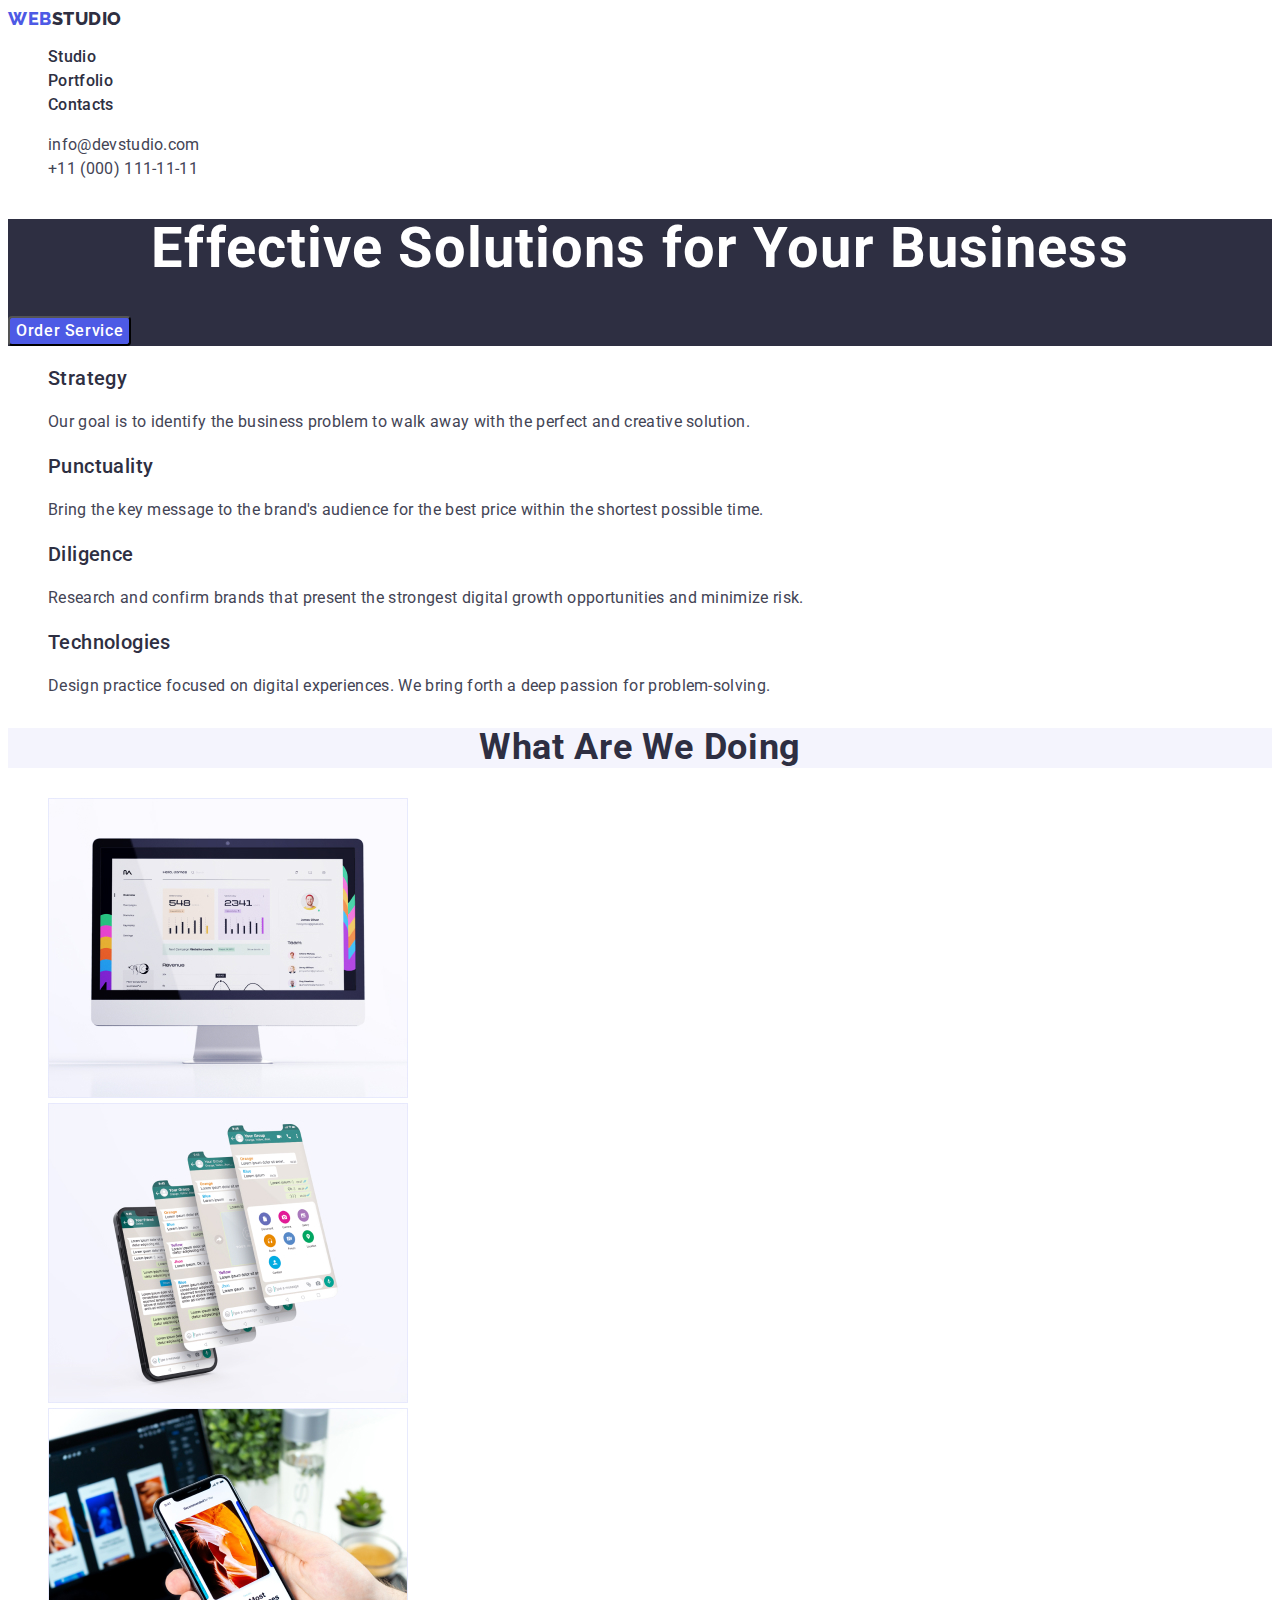
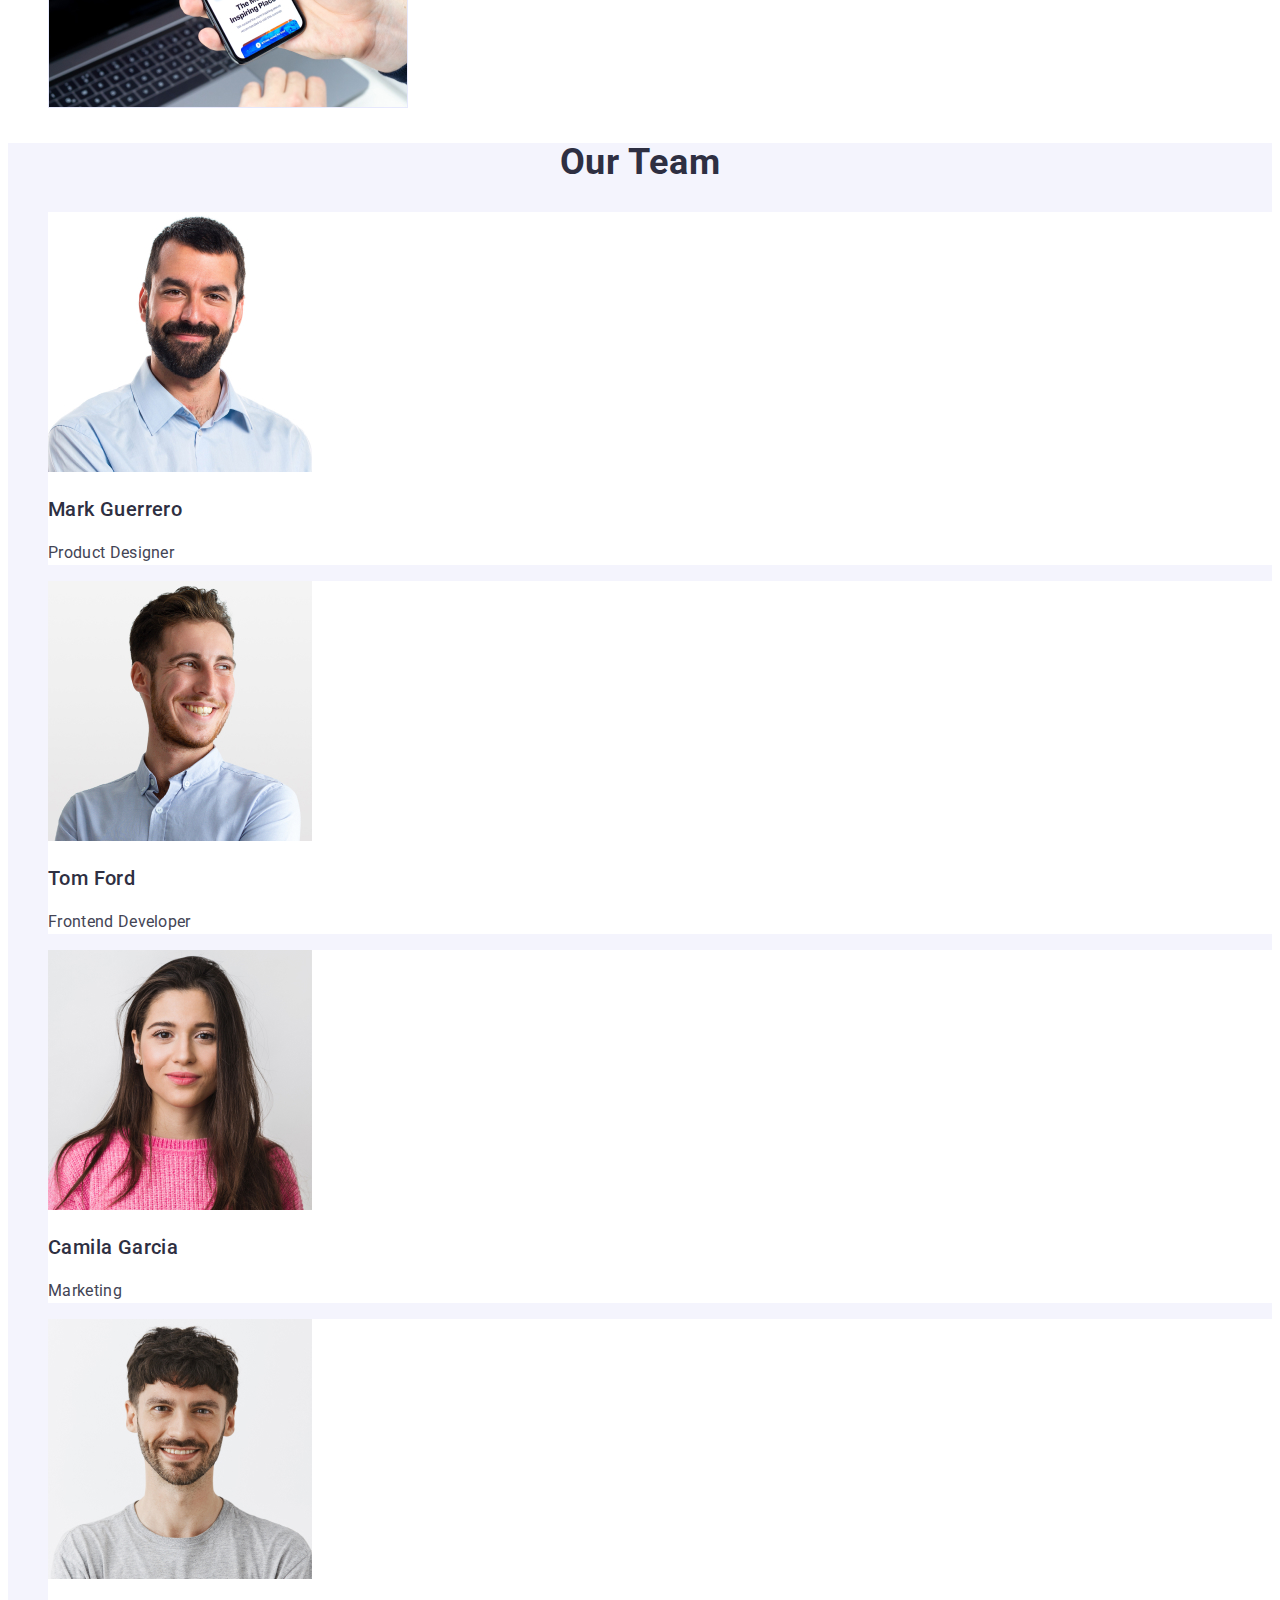
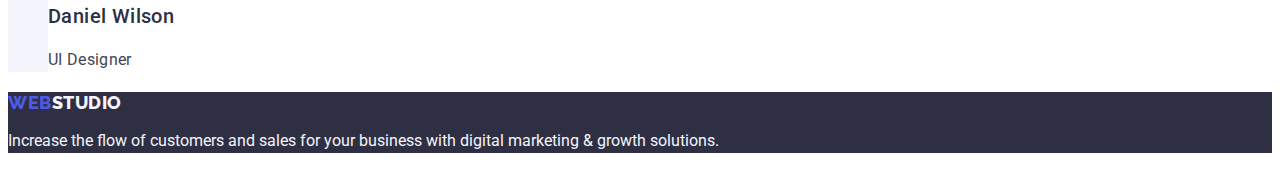
==== commit efc72a2c: "mentor -2" ====
--- a/index.html
+++ b/index.html
@@ -99,22 +99,22 @@
       <section class="time">
         <h2 class="time-title">Our Team</h2>
         <ul class="list">
-          <li>
+          <li class="images">
             <img src="./images/index/img4.jpg" alt="Mark Guerrero" width="264" height="260" />
             <h3 class="subtitles">Mark Guerrero</h3>
             <p class="text-paragraph">Product Designer</p>
           </li>
-          <li>
+          <li class="images">
             <img src="./images/index/img5.jpg" alt="Tom Ford" width="264" height="260" />
             <h3 class="subtitles">Tom Ford</h3>
             <p class="text-paragraph">Frontend Developer</p>
           </li>
-          <li>
+          <li class="images">
             <img src="./images/index/img6.jpg" alt="Camila Garcia" width="264" height="260" />
             <h3 class="subtitles">Camila Garcia</h3>
             <p class="text-paragraph" >Marketing</p>
           </li>
-          <li>
+          <li class="images">
             <img src="./images/index/img7.jpg" alt="Daniel Wilson" width="264" height="260" />
             <h3 class="subtitles">Daniel Wilson</h3>
             <p class="text-paragraph">UI Designer</p>
@@ -126,7 +126,7 @@
       <a href="./index.html" class="logo link">
         Web<span  class="text-logo-footer">Studio</span>
       </a>
-          <p class="text-paragraph" >
+          <p class="text-footer" >
             Increase the flow of customers and
             sales for your business with digital
             marketing & growth solutions.
--- a/css/styles.css
+++ b/css/styles.css
@@ -26,6 +26,10 @@
   font-style: normal;
   letter-spacing: 0.03em;
   text-transform: uppercase;
+  font-weight: 800;
+  font-size: 18px;
+  line-height: 1.17
+
 }
 .text-logo-header {
   color: var(--color-NAVYBLU);
@@ -35,6 +39,9 @@
   color: var(--color-NAVYBLU);
   font-style: normal;
   letter-spacing: 0.02em;
+  font-weight: 500;
+  line-height: 1.5;
+  font-size: 16px;
 }
 .link {
   text-decoration: none;
@@ -53,7 +60,10 @@
   text-decoration: none;
   color: var(--color-SLATE);
   letter-spacing: 0.02em;
-  font-style: normal
+  font-style: normal;
+  line-height: 1.5;
+  font-weight: 400;
+  font-size: 16px;
 }
 
 .navigation-nav .link:hover,
@@ -72,6 +82,10 @@
   font-style: normal;
   color: var(--color-WHITE);
   letter-spacing: 0.02em;
+  font-size: 56px;
+  line-height: 1.07;
+  font-weight: 700;
+
 }
 .background-hero-title {
   background-color: var(--color-background-hero);
@@ -159,13 +173,7 @@
   cursor: pointer;
 }
 
-.button:hover,
-.button-pageone2:hover,
-.button-pageone3:hover,
-.button-pageone4:hover,
-.button-pageone5:hover{
-  color: var(--color-WHITE);
-}
+
 .button:hover,
 .button-pageone2:hover,
 .button-pageone3:hover,
@@ -175,9 +183,16 @@
 .button-pageone2:focus,
 .button-pageone3:focus,
 .button-pageone4:focus,
-.button-pageone5:focus
+.button-pageone5:focus  
 {
   background-color: var(--color-OCEAN);
+  color: var(--color-WHITE)   
+}
+.time {
+  background-color: var(--color-Cloud);
+}
+.images{
+  background-color: var(--color-WHITE);
 }
 .work-title,
 .time-title {
@@ -187,24 +202,41 @@
   text-transform: capitalize;
   text-align: center;
   background-color: var(--color-WHITE);
+  font-weight: 700;
+  font-size: 36px;
+  line-height: 1.11;
+  letter-spacing: 0.02em;
+  background-color: var(--color-Cloud);
+
 }
 
 .title {
   letter-spacing: 0.02em;
   color: var(--color-NAVYBLU);
+  font-weight: 500;
+  font-size: 20px;
+  line-height: 1.2
 }
 .subtitles {
   font-style: normal;
   color: var(--color-NAVYBLU);
   letter-spacing: 0.02em;
+  font-weight: 500;
+  font-size: 20px;
+  line-height: 1.2;
+  letter-spacing: 0.02em
 }
 .text-paragraph {
   font-style: normal;
   color: var(--color-SLATE);
   letter-spacing: 0.02em;
+  line-height: 1.5;
+  font-size: 16px;
+  font-weight: 400;
+
 }
 /*footer*/
-.text-footer p {
+.text-footer {
   font-style: normal;
   color: var(--color-Cloud);
   font-weight: 400;
